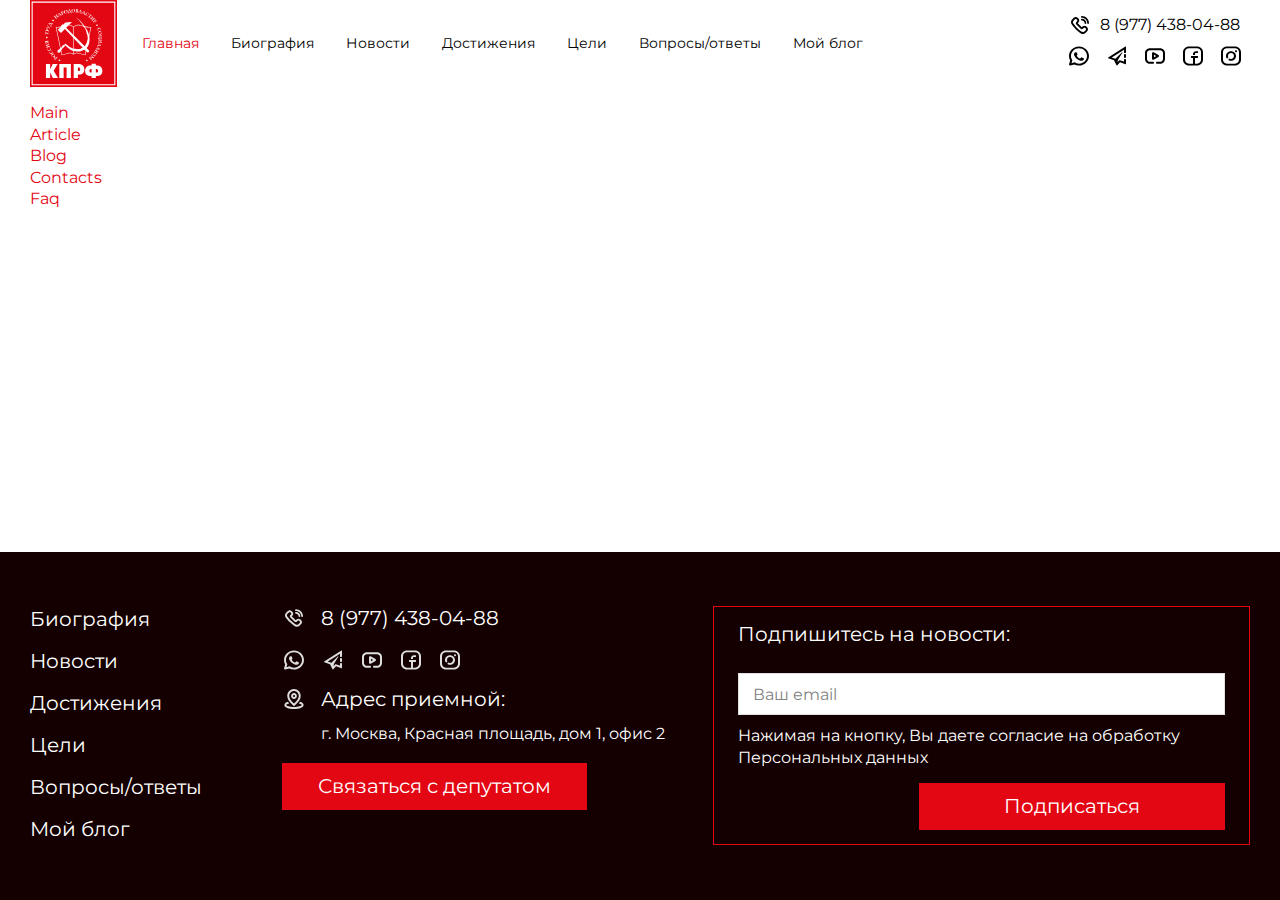
==== index.html @ e2752ecb "add" ====
<!DOCTYPE html>
<html lang="ru">

<head>
    <title>Главная</title>
    <meta http-equiv="X-UA-Compatible" content="IE=edge">
    <meta charset="utf-8" />
    <meta name="keywords" content="">
    <meta name="description" content="">
    <meta name="author" content="">
    <meta name="viewport" content="width=device-width, initial-scale=1.0">
    <link rel="preconnect" href="https://fonts.googleapis.com">
    <link rel="preconnect" href="https://fonts.gstatic.com" crossorigin>
    <link href="https://fonts.googleapis.com/css2?family=Montserrat:wght@300;400;500;600;700;800&display=swap" rel="stylesheet">
    <link rel="stylesheet" href="./css/reset.css" />
    <link rel="stylesheet" href="./css/jquery.fancybox.min.css" />
    <link rel="stylesheet" href="./css/slick.css" />
    <link rel="stylesheet" href="./css/style.min.css" />
</head>

<body>
    <!-- wrap -->
    <div class="wrap">


        <!-- header -->
        <header class="header">
            <div class="inner-wrap">
                <div class="main-menu-wrap menu-wrap js-popup-wrap">
                    <a href="" class="btn-action-ico ico-menu js-btn-toggle"></a>
                    <div class="menu-content-block js-popup-block">
                        <ul class="menu">
                            <li><a href="main.html" class="active">Главная</a></li>
                            <li><a href="">Биография</a></li>
                            <li><a href="">Новости</a></li>
                            <li><a href="">Достижения</a></li>
                            <li><a href="">Цели</a></li>
                            <li><a href="faq.html">Вопросы/ответы</a></li>
                            <li><a href="blog.html">Мой блог</a></li>
                        </ul>
                        <div class="contacts-wrap">
                            <div class="phone-wrap">
                                <a href="tel:89774380488" class="link-phone">8 (977) 438-04-88</a>
                            </div>
                            <div class="soc-wrap">
                                <a href="" class="btn-action-ico button-dark">
                                    <img src="./img/icons/soc-wa.svg" alt="">
                                </a>
                                <a href="" class="btn-action-ico button-dark">
                                    <img src="./img/icons/soc-tg.svg" alt="">
                                </a>
                                <a href="" class="btn-action-ico button-dark">
                                    <img src="./img/icons/soc-yt.svg" alt="">
                                </a>
                                <a href="" class="btn-action-ico button-dark">
                                    <img src="./img/icons/soc-fb.svg" alt="">
                                </a>
                                <a href="" class="btn-action-ico button-dark">
                                    <img src="./img/icons/soc-inst.svg" alt="">
                                </a>
                            </div>
                        </div>
                    </div>
                </div>
                <div class="logo-wrap">
                    <a href="" class="logo">
                        <img src="./img/main/logo.svg" alt="">
                    </a>
                </div>
                <div class="contacts-wrap">
                    <div class="phone-wrap">
                        <a href="tel:89774380488" class="link-phone">8 (977) 438-04-88</a>
                    </div>
                    <div class="soc-wrap">
                        <a href="" class="btn-action-ico button-dark">
                            <img src="./img/icons/soc-wa.svg" alt="">
                        </a>
                        <a href="" class="btn-action-ico button-dark">
                            <img src="./img/icons/soc-tg.svg" alt="">
                        </a>
                        <a href="" class="btn-action-ico button-dark">
                            <img src="./img/icons/soc-yt.svg" alt="">
                        </a>
                        <a href="" class="btn-action-ico button-dark">
                            <img src="./img/icons/soc-fb.svg" alt="">
                        </a>
                        <a href="" class="btn-action-ico button-dark">
                            <img src="./img/icons/soc-inst.svg" alt="">
                        </a>
                    </div>
                </div>
            </div>
        </header>
        <!-- /header -->


        <!-- page -->
        <div class="page">
            <ul class="ul-list">
                <li><a href="main.html">Main</a></li>
                <li><a href="article.html">Article</a></li>
                <li><a href="blog.html">Blog</a></li>
                <li><a href="contacts.html">Contacts</a></li>
                <li><a href="faq.html">Faq</a></li>
            </ul>
        </div>
        <!-- /page -->


        <!-- footer -->
        <footer class="footer">
            <div class="inner-wrap">
                <div class="menu-wrap">
                    <ul class="menu">
                        <li><a href="">Биография</a></li>
                        <li><a href="">Новости</a></li>
                        <li><a href="">Достижения</a></li>
                        <li><a href="">Цели</a></li>
                        <li><a href="">Вопросы/ответы</a></li>
                        <li><a href="">Мой блог</a></li>
                    </ul>
                </div>
                <div class="contacts-wrap">
                    <div class="cnt-wrap">
                        <div class="elm-ico">
                            <img src="./img/icons/phone.svg" alt="">
                        </div>
                        <a href="tel:89774380488" class="cnt-title title-main">8 (977) 438-04-88</a>
                    </div>
                    <div class="soc-wrap">
                        <a href="" class="btn-action-ico">
                            <img src="./img/icons/soc-wa.svg" alt="">
                        </a>
                        <a href="" class="btn-action-ico">
                            <img src="./img/icons/soc-tg.svg" alt="">
                        </a>
                        <a href="" class="btn-action-ico">
                            <img src="./img/icons/soc-yt.svg" alt="">
                        </a>
                        <a href="" class="btn-action-ico">
                            <img src="./img/icons/soc-fb.svg" alt="">
                        </a>
                        <a href="" class="btn-action-ico">
                            <img src="./img/icons/soc-inst.svg" alt="">
                        </a>
                    </div>
                    <div class="cnt-wrap">
                        <div class="elm-ico">
                            <img src="./img/icons/location.svg" alt="">
                        </div>
                        <div class="cnt-title">Адрес приемной:</div>
                        <p>г. Москва, Красная площадь, дом 1, офис 2</p>
                    </div>
                    <div class="cnt-action-wrap">
                        <a href="" class="btn button-small">Связаться с депутатом</a>
                    </div>
                </div>
                <div class="subscribe-wrap">
                    <form action="/" class="frm-main-subscribe">
                        <div class="sbs-title">Подпишитесь на новости:</div>
                        <div class="frm-row">
                            <input type="text" class="form-input" placeholder="Ваш email">
                        </div>
                        <div class="frm-info">Нажимая на кнопку, Вы даете согласие на обработку Персональных данных</div>
                        <div class="frm-row-submit">
                            <button type="submit" class="btn button-small">Подписаться</button>
                        </div>
                    </form>
                </div>
            </div>
        </footer>
        <!-- /footer -->

    </div>
    <!-- /wrap -->

    <script src="./js/jquery.min.js"></script>
    <script src="./js/slick.min.js"></script>
    <script src="./js/jquery.maskedinput.min.js"></script>
    <script src="./js/jquery.fancybox.min.js"></script>
    <script src="./js/scripts.js"></script>

</body>

</html>
---- css/style.min.css ----
:root{--clr-base:#000;--clr-att:#e30613;--min:360px;--max:1362px;font-size:10px}.elm-hidden{display:none}.f-dark{-webkit-filter:brightness(0) grayscale(1);filter:brightness(0) grayscale(1)}.f-gray{-webkit-filter:grayscale(1) invert(1) brightness(1.1);filter:grayscale(1) invert(1) brightness(1.1)}body{color:var(--clr-base,#000);background:#fff;line-height:1.35;font-size:14px}ol,p,ul{position:relative;margin-bottom:1.35em}ol img,p img,ul img{max-width:100%}ol:last-child,p:last-child,ul:last-child{margin-bottom:0!important}li{position:relative}ol{counter-reset:li;list-style:none}ol li{position:relative;padding-left:30px}ol li:before{content:counter(li);counter-increment:li;width:30px;position:absolute;top:0;left:0}a,a:hover{text-decoration:none;color:var(--clr-att,#e30613)}.link-main,a.link-main{text-decoration:none;border-bottom:1px solid}.link-main:hover,a.link-main:hover{border-bottom:none}.link-phone,a.link-phone{white-space:nowrap;display:inline-block;color:var(--clr-base);text-decoration:none;padding:0 0 0 32px;font-size:16px;line-height:24px}.link-phone:before,a.link-phone:before{content:"";width:24px;height:24px;position:absolute;top:0;left:0;background:url(../img/icons/phone.svg) 50% no-repeat;background-size:100% auto;-webkit-filter:brightness(0) grayscale(1);filter:brightness(0) grayscale(1);-webkit-transition:-webkit-filter .2s ease;transition:-webkit-filter .2s ease;transition:filter .2s ease;transition:filter .2s ease,-webkit-filter .2s ease}.link-phone:hover,a.link-phone:hover{color:var(--clr-att)}.link-phone:hover:before,a.link-phone:hover:before{-webkit-filter:none;filter:none}.h1-title,.h2-title,.h3-title,.h4-title,.h5-title,.h6-title,h1,h2,h3,h4,h5,h6{display:block;position:relative;margin:0 0 1em;font-weight:700}.h1-title:first-child,.h2-title:first-child,.h3-title:first-child,.h4-title:first-child,.h5-title:first-child,.h6-title:first-child,h1:first-child,h2:first-child,h3:first-child,h4:first-child,h5:first-child,h6:first-child{margin-top:0}.h1-title,h1{font-size:24px;line-height:1.15;text-transform:uppercase;margin-bottom:16px}.title-decor{padding-left:18px}.title-decor:before{content:"";display:block;width:3px;position:absolute;top:-1px;bottom:-1px;left:0;background:var(--clr-att)}.text-att{color:var(--clr-att)}.clearfix{display:block;width:100%;clear:both}.bq-text,blockquote{display:block;margin:15px -15px;padding:30px 35px 30px 75px;position:relative;background:#f9f9f9}.bq-text:before,blockquote:before{content:"";display:block;width:30px;height:50px;position:absolute;top:15px;left:30px;background:url(../img/icons/quote.svg) 50% no-repeat;background-size:100% auto}.bq-text:first-child,blockquote:first-child{margin-top:0}.bq-text:last-child,blockquote:last-child{margin-bottom:0}@media (min-width:768px){.h1-title,h1{font-size:30px}}@media (min-width:1024px){.h1-title,h1{font-size:38px}.h1-title.title-small,h1.title-small{text-transform:none;font-weight:600;font-size:34px}.bq-text,blockquote{margin:15px 0 30px;padding:30px 25px 30px 87px}.bq-text:before,blockquote:before{width:42px;height:60px}}@media (min-width:1200px){body{font-size:16px}.h1-title,h1{font-size:48px;font-weight:600}}body,html{margin:0;padding:0;height:100%}.inner-wrap,.page,body,html{width:100%;min-width:var(--min,360px)}.inner-wrap,.page{position:relative;clear:both;margin:0 auto;padding:0 15px;max-width:var(--max,1362px)}.inner-wrap .inner-wrap,.page .inner-wrap{min-width:0;padding-left:0;padding-right:0}.inner-wrap .cnt-section,.page .cnt-section{min-width:0}.page{-webkit-box-flex:1;-ms-flex:1 0 auto;flex:1 0 auto}.cnt-section,.footer,.header,.nav,.wrap{position:relative;clear:both;min-width:var(--min,360px);width:100%}.wrap{overflow:hidden;min-height:100vh;display:-webkit-box;display:-ms-flexbox;display:flex;-webkit-box-orient:vertical;-webkit-box-direction:normal;-ms-flex-direction:column;flex-direction:column}.footer,.header,.nav,.wrap>.cnt-section{-ms-flex-negative:0;flex-shrink:0}.footer,.header,.nav{line-height:1;text-align:left}.footer li,.footer p,.footer ul,.header li,.header p,.header ul,.nav li,.nav p,.nav ul{margin:0;padding:0}.footer li:before,.footer p:before,.footer ul:before,.header li:before,.header p:before,.header ul:before,.nav li:before,.nav p:before,.nav ul:before{display:none}.footer a,.header a,.nav a{text-decoration:none;position:relative;-webkit-transition:all .2s ease;transition:all .2s ease}.footer{background:#140000;color:#fff;line-height:1.35;font-size:16px}.footer .inner-wrap{padding-top:31px;padding-bottom:36px}.footer .menu-wrap{margin-bottom:26px}.footer .menu{-webkit-columns:2;-moz-columns:2;column-count:2;-webkit-column-gap:0;-moz-column-gap:0;column-gap:0;margin:0 0 0 -10px}.footer .menu li{page-break-inside:avoid;-webkit-column-break-inside:avoid;-moz-column-break-inside:avoid;break-inside:avoid-column}.footer .menu a{display:block;padding:5px 10px}.footer .cnt-wrap{display:block;position:relative;margin-bottom:18px;padding-left:39px}.footer .cnt-wrap:last-child{margin-bottom:0}.footer .cnt-wrap .elm-ico{width:24px;height:24px;-webkit-filter:grayscale(1) invert(1) brightness(1.1);filter:grayscale(1) invert(1) brightness(1.1);position:absolute;top:0;left:0}.footer .soc-wrap{display:-webkit-box;display:-ms-flexbox;display:flex;-ms-flex-wrap:wrap;flex-wrap:wrap;margin:0 -15px 0 0}.footer .soc-wrap .btn-action-ico{margin:0 15px 15px 0;width:24px;height:24px}.footer .soc-wrap .btn-action-ico:before,.footer .soc-wrap .btn-action-ico img,.footer .soc-wrap .btn-action-ico svg{-webkit-filter:grayscale(1) invert(1) brightness(1.1);filter:grayscale(1) invert(1) brightness(1.1)}.footer .soc-wrap .btn-action-ico:hover:before,.footer .soc-wrap .btn-action-ico:hover img,.footer .soc-wrap .btn-action-ico:hover svg{-webkit-filter:none;filter:none}.footer .cnt-action-wrap{padding:0 10px;margin-bottom:30px}.footer .cnt-action-wrap .btn{width:100%}.footer .cnt-title{display:block;font-size:16px;line-height:24px;margin:0 0 9px}.footer .cnt-title.title-main{font-size:20px}.footer .cnt-title:last-child{margin:0}.footer a:not(.btn){color:#fff}.footer a:not(.btn):hover{color:var(--clr-att)}.header{padding:10px 0;z-index:99;margin-bottom:15px}.header .inner-wrap{display:-webkit-box;display:-ms-flexbox;display:flex;-webkit-box-align:center;-ms-flex-align:center;align-items:center}.header .logo-wrap{width:87px;-ms-flex-negative:0;flex-shrink:0;-webkit-box-ordinal-group:2;-ms-flex-order:1;order:1}.header .contacts-wrap{display:-webkit-box;display:-ms-flexbox;display:flex;-webkit-box-align:center;-ms-flex-align:center;align-items:center;-ms-flex-wrap:wrap;flex-wrap:wrap;-webkit-box-pack:end;-ms-flex-pack:end;justify-content:flex-end;-webkit-box-flex:1;-ms-flex:1;flex:1;max-width:calc(100% - 87px);-webkit-box-ordinal-group:4;-ms-flex-order:3;order:3}.header .menu-wrap{-webkit-box-ordinal-group:3;-ms-flex-order:2;order:2}.header .phone-wrap{margin-left:30px;padding:4px 13px 4px 0}.header .soc-wrap{display:-webkit-box;display:-ms-flexbox;display:flex;padding:4px 0;-ms-flex-wrap:wrap;flex-wrap:wrap;-webkit-box-pack:end;-ms-flex-pack:end;justify-content:flex-end}.header .soc-wrap .btn-action-ico{width:38px;height:38px}.main-menu-wrap .btn-action-ico.ico-menu,.main-menu-wrap .contacts-wrap{display:none}.main-menu-wrap .menu a{color:var(--clr-base);display:block;position:relative}.main-menu-wrap .menu a.active,.main-menu-wrap .menu a:hover{color:var(--clr-att)}.logo{display:block;position:relative;overflow:hidden;line-height:1;width:100%;letter-spacing:normal;font-weight:400}.logo,.logo:hover{text-decoration:none}.logo img{display:block;width:100%}@media (max-width:1023px){.header .inner-wrap{padding-left:59px;padding-right:7px}.header .menu-wrap{position:absolute;top:0;bottom:0;left:0;width:0}.main-menu-wrap .btn-action-ico.ico-menu{position:absolute;display:block;top:50%;left:27px;margin-top:-20px;margin-left:-20px;z-index:10}.main-menu-wrap .menu-content-block{display:none;position:absolute;top:100%;left:0;width:240px;background:#fff;z-index:20;overflow:hidden;padding:22px 0;-webkit-box-shadow:0 0 10px rgba(0,0,0,.3);box-shadow:0 0 10px rgba(0,0,0,.3);margin-top:10px}.main-menu-wrap .menu{font-size:14px;line-height:1.35}.main-menu-wrap .menu a{padding:8px 15px 7px 30px}.main-menu-wrap .contacts-wrap{display:block;padding:18px 10px 4px 30px;width:100%;margin:0;max-width:inherit}.main-menu-wrap .phone-wrap,.main-menu-wrap .soc-wrap{padding-left:0;padding-right:0;margin:0;width:100%;-webkit-box-pack:start;-ms-flex-pack:start;justify-content:flex-start}}@media (min-width:640px){.footer .menu{-webkit-columns:3;-moz-columns:3;column-count:3}}@media (min-width:1024px){.inner-wrap,.page{padding-left:30px;padding-right:30px}.page{margin-bottom:20px}.footer .inner-wrap{padding-top:54px;padding-bottom:50px;display:-webkit-box;display:-ms-flexbox;display:flex}.footer .menu-wrap{width:20%;padding-left:23px;padding-right:20px;font-size:20px;line-height:26px}.footer .contacts-wrap,.footer .menu-wrap{-ms-flex-negative:0;flex-shrink:0;margin:0}.footer .contacts-wrap{width:36%;padding:0 20px 0 8px}.footer .subscribe-wrap{-webkit-box-flex:1;-ms-flex:1;flex:1}.footer .cnt-action-wrap{margin:0;padding:0}.footer .cnt-action-wrap .btn{width:auto}.footer .cnt-title{font-size:20px;margin-bottom:12px}.footer .menu{-webkit-columns:1;-moz-columns:1;column-count:1;margin:-8px 0 0}.footer .menu a{padding:8px 0}.header{padding:0}.header .menu-wrap{-webkit-box-flex:1;-ms-flex:1;flex:1;padding:0 50px 0 25px}.header .phone-wrap{margin:0 10px 0 0;padding:0}.header .soc-wrap{margin:0;padding:0}.main-menu-wrap{position:relative;overflow:hidden}.main-menu-wrap .menu{display:-webkit-box;display:-ms-flexbox;display:flex;margin:0 -16px;font-size:14px;line-height:1.35;-ms-flex-wrap:wrap;flex-wrap:wrap;-webkit-box-align:center;-ms-flex-align:center;align-items:center}.main-menu-wrap .menu a{padding:2px 16px;white-space:nowrap}.main-menu-wrap .contacts-wrap{display:none!important}}@media (min-width:1024px) and (max-width:1299px){.header .contacts-wrap{display:block;-webkit-box-flex:inherit;-ms-flex:inherit;flex:inherit;-ms-flex-negative:0;flex-shrink:0}.header .phone-wrap{text-align:right}.header .soc-wrap{-webkit-box-pack:end;-ms-flex-pack:end;justify-content:flex-end}.footer .menu-wrap{padding-left:0}}@media (min-width:1300px){.header .contacts-wrap{display:-webkit-box;display:-ms-flexbox;display:flex;margin:0;padding:0;-webkit-box-align:center;-ms-flex-align:center;align-items:center;-ms-flex-wrap:nowrap;flex-wrap:nowrap;-webkit-box-flex:inherit;-ms-flex:inherit;flex:inherit;-ms-flex-negative:0;flex-shrink:0;width:auto;max-width:inherit}.header .phone-wrap{margin-right:22px}}.item-more{display:block;position:relative;overflow:hidden;background:hsla(0,0%,97.6%,.65);height:246px;-webkit-transition:background .2s ease;transition:background .2s ease}.item-more:hover{background:hsla(0,0%,97.6%,.55)}.item-more:after{content:"";display:block;position:absolute;top:0;bottom:0;left:0;right:0;background:url(../img/icons/arrow.svg) 50% no-repeat;background-size:51px auto;z-index:2}.item-target-small{display:block;position:relative;overflow:hidden;height:246px;background:#000}.item-target-small,.item-target-small:hover{color:var(--clr-base)}.item-target-small:hover .target-photo{-webkit-transform:scale(1.05);transform:scale(1.05)}.item-target-small:hover:after{background:hsla(0,0%,97.6%,.55)}.item-target-small .target-photo{-webkit-transition:-webkit-transform 1s ease;transition:-webkit-transform 1s ease;transition:transform 1s ease;transition:transform 1s ease,-webkit-transform 1s ease}.item-target-small .target-photo:not(.img-bg-cover){display:block;position:absolute;top:0;left:0;width:100%}.item-target-small .btn{padding:0;width:56px;height:44px;position:absolute;bottom:24px;right:22px;z-index:4}.item-target-small:after{content:"";background:hsla(0,0%,100%,.85);z-index:2;-webkit-transition:all .2s ease;transition:all .2s ease}.item-target-small .tg-info-wrap,.item-target-small:after{display:block;position:absolute;top:0;bottom:0;left:0;right:0}.item-target-small .tg-info-wrap{z-index:3;padding:24px 22px}.item-target{display:-webkit-box;display:-ms-flexbox;display:flex;-webkit-box-orient:vertical;-webkit-box-direction:normal;-ms-flex-direction:column;flex-direction:column;min-height:100%;background:#fff;position:relative;font-size:14px}.item-target,.item-target:hover{color:var(--clr-base)}.item-target:hover .elm-photo img{-webkit-transform:scale(1.05);transform:scale(1.05)}.item-target .tg-info-wrap{display:block;width:100%;-webkit-box-flex:1;-ms-flex:1;flex:1;padding:15px 16px;text-align:justify}.item-target .tg-action-wrap{width:100%;-ms-flex-negative:0;flex-shrink:0;text-align:right;padding:0 16px 24px}.item-target .tg-photo-wrap{width:100%;-ms-flex-negative:0;flex-shrink:0;display:block}.item-target .elm-photo img{-webkit-transition:-webkit-transform 1s ease;transition:-webkit-transform 1s ease;transition:transform 1s ease;transition:transform 1s ease,-webkit-transform 1s ease}.item-target .elm-photo:before{padding-top:52%}.item-target .btn.button-border{padding:0 35px;height:40px;min-width:0;font-size:14px}.item-target .btn.button-border .button-ico{width:16px;height:16px}.item-biography{text-align:justify}.item-biography .b-year{display:-webkit-box;display:-ms-flexbox;display:flex;width:120px;height:96px;margin-bottom:10px;padding:10px;-webkit-box-pack:center;-ms-flex-pack:center;justify-content:center;-webkit-box-align:center;-ms-flex-align:center;align-items:center;background:#f9f9f9;font-size:23px;line-height:1.15;font-weight:600;text-align:center;color:var(--clr-att)}.item-biography .b-title{font-size:16px;line-height:1.35;font-weight:700;margin:0 0 10px;color:var(--clr-base)}.item-biography .b-title:last-child{margin-bottom:0}.item-biography .b-title-wrap{color:#828282;margin-bottom:10px;text-align:left}.item-biography .b-title-wrap:last-child{margin-bottom:0}.item-step{position:relative;padding:0 0 0 58px;display:-webkit-box;display:-ms-flexbox;display:flex;-webkit-box-align:center;-ms-flex-align:center;align-items:center;min-height:33px}.item-step .step-title{display:block;font-weight:400;font-size:1em;position:relative}.item-step .step-title:before{content:"";display:block;width:3px;background:var(--clr-att);position:absolute;top:-1px;bottom:-1px;left:-18px}.item-step .step-number{display:block;width:43px;font-size:24px;line-height:28px;font-weight:700;color:var(--clr-att);position:absolute;top:16px;left:0;margin-top:-14px}.item-photo,.item-video{display:block;position:relative;overflow:hidden;width:auto;height:200px}.item-photo:hover img,.item-video:hover img{-webkit-transform:scale(1.05);transform:scale(1.05)}.item-photo img,.item-video img{display:block;width:auto;height:100%;max-width:inherit;-webkit-transition:-webkit-transform 1s ease;transition:-webkit-transform 1s ease;transition:transform 1s ease;transition:transform 1s ease,-webkit-transform 1s ease}.item-video:after{content:"";display:block;z-index:2;background:rgba(31,31,31,.85)}.item-video .ico-play,.item-video:after{position:absolute;top:0;bottom:0;left:0;right:0}.item-video .ico-play{z-index:3;margin:auto}.item-comment{display:block;position:relative}.item-comment .cm-user-wrap{display:-webkit-box;display:-ms-flexbox;display:flex;min-height:42px;-webkit-box-align:center;-ms-flex-align:center;align-items:center;padding:0 0 0 52px;margin-bottom:15px;position:relative}.item-comment .cm-user-text{display:block}.item-comment .user-photo{width:42px;height:42px;border-radius:50%;position:absolute;top:0;left:0;overflow:hidden;background:#f9f9f9 url(../img/icons/user.svg) 50% no-repeat;background-size:100% auto}.item-comment .user-photo img{display:block;position:absolute;top:0;left:0;width:100%;z-index:2}.item-comment .user-name{font-size:20px}.item-question{padding:0 50px 0 0;text-align:justify;position:relative;overflow:hidden}.item-question .question-content-block{display:none;padding:29px 15px;background:#f9f9f9;-webkit-animation:none;animation:none}.item-question .btn-question{display:block;line-height:0;color:var(--clr-base);background:#f9f9f9;position:static}.item-question .btn-question:hover{background:#f4f4f4}.item-question .btn-question.active .button-title{display:none}.item-question .btn-question.active .button-action{background:var(--clr-att)}.item-question .btn-question.active .button-action:after,.item-question .btn-question.active .button-action:before{content:"";display:block;position:absolute;top:50%;left:50%;width:16px;height:2px;border-radius:1px;background:#fff;margin:-1px 0 0 -8px;-webkit-transform:rotate(45deg);transform:rotate(45deg);-webkit-filter:none;filter:none}.item-question .btn-question.active .button-action:before{-webkit-transform:rotate(-45deg);transform:rotate(-45deg)}.item-question .btn-question.active .button-action:hover{background:#f41724}.item-question .button-title{display:block;position:relative;overflow:hidden;font-size:16px;padding:29px 15px;-webkit-animation:none;animation:none;line-height:1.35}.item-question .button-action{display:block;width:50px;position:absolute;top:0;right:0;bottom:0;z-index:2;background:#dfdfdf;-webkit-transition:all .2s ease;transition:all .2s ease}.item-question .button-action:hover{background:var(--clr-att)}.item-question .button-action:hover:before{-webkit-filter:brightness(0) invert(1);filter:brightness(0) invert(1)}.item-question .button-action:before{content:"";display:block;width:24px;height:24px;position:absolute;top:50%;left:50%;margin:-12px 0 0 -12px;background:url(../img/icons/arrow.svg) 50% no-repeat;background-size:100% auto;-webkit-transition:-webkit-filter .2s ease;transition:-webkit-filter .2s ease;transition:filter .2s ease;transition:filter .2s ease,-webkit-filter .2s ease}.item-article{display:-webkit-box;display:-ms-flexbox;display:flex;-webkit-box-orient:vertical;-webkit-box-direction:normal;-ms-flex-direction:column;flex-direction:column;color:var(--clr-base);position:relative;min-height:100%;font-size:14px;-webkit-transition:all .2s ease;transition:all .2s ease}.item-article:hover .elm-photo img{-webkit-transform:scale(1.05);transform:scale(1.05)}.item-article .art-photo-wrap{line-height:1;position:relative;background:#000;-ms-flex-negative:0;flex-shrink:0;display:block}.item-article .art-total-wrap{display:-webkit-inline-box;display:-ms-inline-flexbox;display:inline-flex;position:absolute;top:100%;margin-top:-30px;left:14px;z-index:2;background:#fff;border-radius:8px 8px 0 0;padding:10px 15px}.item-article .art-info-wrap{display:block;-webkit-box-flex:1;-ms-flex:1;flex:1;padding:30px 15px 36px;width:100%;text-align:justify}.item-article .art-action-wrap{width:100%;-ms-flex-negative:0;flex-shrink:0;padding:0 15px 34px}.item-article .art-date{display:block;margin-bottom:10px;color:#bdbdbd}.item-article .elm-info{display:block;-ms-flex-negative:0;flex-shrink:0;margin:0 20px 0 0}.item-article .elm-info:last-child{margin:0}.item-article .elm-photo{max-height:370px}.item-article .elm-photo:before{padding-top:61.8%}.item-article .elm-photo img{-webkit-transition:-webkit-transform 1s ease;transition:-webkit-transform 1s ease;transition:transform 1s ease;transition:transform 1s ease,-webkit-transform 1s ease}.item-article p{margin-bottom:10px}.elm-info{display:block;position:relative;font-size:14px;line-height:24px;white-space:nowrap;-ms-flex-negative:0;flex-shrink:0;padding:0 0 0 34px}.elm-info,.elm-info:hover{color:var(--clr-base)}.elm-info:before{content:"";display:block;width:24px;height:24px;position:absolute;top:0;left:0;background:url(../img/icons/photo.svg) 50% no-repeat;background-size:100% auto;-webkit-filter:grayscale(1) invert(1) brightness(.9);filter:grayscale(1) invert(1) brightness(.9)}.elm-info .info-count{display:inline;color:#bdbdbd}.elm-info.info-video:before{background-image:url(../img/icons/video.svg)}.elm-photo{display:block;position:relative;overflow:hidden;text-decoration:none;line-height:1}.elm-photo:before{content:"";display:none;padding-top:100%}.elm-photo img{display:block;position:relative;width:100%}.elm-photo.photo-cover:before{display:block}.elm-photo.photo-cover img{position:absolute;top:0;left:0;width:100%}.elm-photo.photo-contain img{height:auto}.elm-photo.photo-center img,.elm-photo.photo-contain img{position:absolute;top:0;left:0;bottom:0;right:0;margin:auto;max-width:100%;max-height:100%;width:auto}.elm-photo.photo-center:before,.elm-photo.photo-center img{display:block}@supports ((-o-object-fit:cover) or (object-fit:cover)){.elm-photo.photo-cover img{height:100%;-o-object-fit:cover;object-fit:cover}}@supports ((-o-object-fit:contain) or (object-fit:contain)){.elm-photo.photo-contain img{height:100%;-o-object-fit:contain;object-fit:contain;max-width:inherit;max-height:inherit;right:auto;bottom:auto}}.button-ico,.elm-ico,.frm-ico,.menu-ico{display:block;position:relative;overflow:hidden;width:40px;height:40px}.button-ico .i,.button-ico [class*=icon-],.button-ico img,.button-ico svg,.elm-ico .i,.elm-ico [class*=icon-],.elm-ico img,.elm-ico svg,.frm-ico .i,.frm-ico [class*=icon-],.frm-ico img,.frm-ico svg,.menu-ico .i,.menu-ico [class*=icon-],.menu-ico img,.menu-ico svg{display:block;position:absolute;top:0;bottom:0;left:0;right:0;margin:auto;max-width:100%;max-height:100%}.elm-overlay{display:none;-webkit-animation:fadein .2s ease;animation:fadein .2s ease;background:rgba(0,0,0,.8);position:fixed;top:0;bottom:0;left:0;right:0;z-index:120}.elm-overlay.active{display:block}@media (min-width:768px){.item-biography{display:-webkit-box;display:-ms-flexbox;display:flex;-webkit-box-align:center;-ms-flex-align:center;align-items:center}.item-biography .b-year{margin:0;-ms-flex-negative:0;flex-shrink:0;width:240px;height:240px;font-size:40px}.item-biography .b-info-wrap{display:block;-webkit-box-flex:1;-ms-flex:1;flex:1;padding:0 0 0 24px}}@media (min-width:1024px){.item-target{min-height:516px;height:auto}.item-target .tg-info-wrap{font-size:20px;padding:30px 32px}.item-target .tg-action-wrap{padding:0 30px 30px}.item-target .tg-action-wrap .btn{height:47px;font-size:20px;padding:0 35px}.item-target .tg-action-wrap .btn .button-ico{width:24px}.item-target .elm-photo{max-height:328px}.item-step{min-height:27px;text-align:left}.item-step .step-number{width:33px;text-align:center;top:13px}.item-photo,.item-video{height:290px}.item-comment{padding-left:24px}.item-question{padding-right:64px;text-align:left}.item-question .button-title,.item-question .question-content-block{padding:29px 69px 29px 27px}.item-article{border:1px solid #dfdfdf}.item-article.art-small{border:none}.item-article.art-small .elm-photo{min-height:280px}.item-article.art-small .art-info-wrap{padding:30px 15px 15px}.item-article.art-small .art-action-wrap{padding:0 15px 30px}.item-article:hover{border-color:var(--clr-att)}.item-article .art-info-wrap{padding:23px 23px 15px;text-align:left}.item-article .art-action-wrap{padding:0 23px 30px}}@media (min-width:1200px){.item-target-small{font-size:20px}.item-biography .b-year{width:306px;height:246px;font-size:60px;font-weight:600}.item-biography .b-title{font-size:24px}.item-biography .b-title-wrap{font-size:16px}.item-step{font-size:20px}.item-photo,.item-video{height:356px}.item-question{padding-right:115px}.item-question .button-action{width:91px}.item-question .button-title{font-size:20px}}.target-box{margin:0;padding-top:30px}.target-box.target-bg{padding-top:0}.target-box .wrap-second{display:none}.target-box .item-wrap{z-index:2}.target-box .items-outer-wrap{margin:0 -15px;padding:0 15px 42px;background:url(../img/d-bg.jpg) 50% no-repeat;background-size:auto 100%}.target-box .items-inner-wrap{display:-webkit-box;display:-ms-flexbox;display:flex;-ms-flex-wrap:wrap;flex-wrap:wrap;margin:0 -12px;-ms-flex-negative:0;flex-shrink:0}.target-box .item-inner-wrap{width:50%;padding:0 12px;margin-bottom:24px}.biography-box{text-align:justify;position:relative;z-index:2}.biography-box,.biography-box .text-outer-wrap{margin-bottom:30px}.biography-box .more-wrap{text-align:right}.biography-box .more-wrap .btn{height:40px;min-width:180px}.biography-box .text-lead{font-size:16px;margin-bottom:20px}.me-box{text-align:justify;margin-bottom:20px}.me-box .photo-outer-wrap{display:block;margin-bottom:28px;margin-left:-15px;margin-right:-15px}.me-box .photo-outer-wrap img{display:block;width:100%}.me-box .photo-outer-wrap .img-main{display:none}.me-box .actions-box{padding-top:8px}.quote-box{margin-bottom:-15px;position:relative;z-index:2}.quote-box .pic-outer-wrap{padding:0 35px}.quote-box .pic-outer-wrap img{display:block;width:100%}.quote-box .text-outer-wrap{display:block;margin-top:15px}.quote-box .text-wrap{display:block;font-size:30px;line-height:1.15;font-weight:400;margin:0;padding-left:25px;position:relative}.quote-box .text-wrap:first-child:before{content:"";display:block;width:24px;height:40px;position:absolute;top:0;left:-5px;background:url(../img/icons/quote.svg) top no-repeat;background-size:100% auto}.quote-box .text-wrap+.text-wrap{padding-left:3.9em;margin-top:-.4em}.quote-box .text-wrap+.text-wrap+.text-wrap{padding-left:6.5em;font-weight:700}.about-box{display:-webkit-box;display:-ms-flexbox;display:flex;-webkit-box-orient:vertical;-webkit-box-direction:normal;-ms-flex-direction:column;flex-direction:column;margin-top:-65px;margin-bottom:15px;position:relative;z-index:3}.about-box .pic-outer-wrap{-webkit-box-ordinal-group:2;-ms-flex-order:1;order:1;display:block;position:relative;width:100%}.about-box .pic-outer-wrap img{width:310%;position:relative;left:50%;-webkit-transform:translateX(-65%);transform:translateX(-65%)}.about-box .text-outer-wrap{-webkit-box-ordinal-group:3;-ms-flex-order:2;order:2;display:block;position:relative;z-index:2;font-size:20px;color:#828282;margin-top:-80px}.about-box .about-title{display:block;font-size:24px;line-height:1.1;font-weight:400;margin:0 0 5px;color:var(--clr-base)}.about-box .about-title .text-att{font-size:1.41666667em;display:block;margin-bottom:5px;font-weight:600}.history-box{padding-top:20px;margin-bottom:15px}.history-box .pic-outer-wrap{display:block;position:relative;line-height:1;margin:12px 0 0}.history-box .pic-outer-wrap img{display:block;width:100%}.history-box .text-wrap{text-align:justify}.history-box .text-att{font-size:16px;font-weight:700}.history-box p .text-att{display:inline;font-weight:400;font-size:1em;padding:0}.steps-box{margin-bottom:10px}.steps-box .item-wrap{padding-bottom:12px;margin-bottom:0;width:100%;page-break-inside:avoid;-webkit-column-break-inside:avoid;-moz-column-break-inside:avoid;break-inside:avoid-column}.steps-box .items-wrap{display:block}.media-slider-box{margin-bottom:30px;position:relative;z-index:2}.media-slider-box .slider-wrap{position:relative;margin:0 -8px}.media-slider-box .sl-wrap{padding:0 8px}.media-slider-box .slick-list{overflow:visible}.actions-box{padding-bottom:15px}.actions-box .action-wrap{width:100%;margin-bottom:10px}.actions-box .action-wrap:last-child{margin:0}.actions-box .btn{width:100%}.arrow-box,.news-box{margin-bottom:15px}.arrow-box{display:block;position:relative;line-height:1}.arrow-box .btn{width:100%;height:66px}.arrow-box .btn .button-ico{width:51px;height:51px}.arrow-box .btn .button-ico img{width:100%}.bg-box{padding:34px 0 26px;position:relative;background:#f9f9f9;margin-bottom:30px}.bg-box+.bg-box{margin-top:-30px}.bg-box:last-child,.bg-box>:last-child{margin-bottom:0}.bg-box:after,.bg-box:before{content:"";display:block;width:9999px;position:absolute;top:0;bottom:0;left:100%;background:#f9f9f9}.bg-box:before{left:auto;right:100%}.bg-box .item-article{background:#fff}.comments-box{margin-bottom:35px}.comments-box .item-wrap{margin-bottom:15px}.comments-box .item-wrap:last-child{margin-bottom:0}.title-actions-box{margin-bottom:15px}.title-actions-box.actions-arrow .action-wrap{display:none}.title-actions-box .action-wrap{text-align:center}.article-box{margin-bottom:35px;position:relative}.article-media-wrap{margin:15px 0}.article-media-wrap:first-child{margin-top:0}.article-media-wrap:last-child{margin-bottom:0}.article-media-wrap .article-photo{margin:15px auto;display:block;position:relative;max-width:400px;width:100%}.article-media-wrap .article-photo:first-child{margin-top:0}.article-media-wrap .article-photo:last-child{margin-bottom:0}.article-media-wrap .article-photo img{display:block;width:100%}.article-footer-wrap{margin:0 -15px;background:#f9f9f9;padding:15px 30px 8px;overflow:hidden;display:block}.article-footer-wrap .footer-title{display:block;font-size:20px;font-weight:400;margin:0 0 5px}.article-footer-wrap .footer-soc{display:-webkit-box;display:-ms-flexbox;display:flex;-ms-flex-wrap:wrap;flex-wrap:wrap;margin:0 0 0 -8px}.contacts-box .form-box{margin:0}.contacts-box .contacts-outer-wrap,.contacts-box .form-outer-wrap{margin-bottom:30px}.contacts-box .contacts-wrap{margin-bottom:15px}.contacts-box .cnt-wrap{display:block;position:relative;margin-bottom:18px;padding-left:39px;font-size:16px;line-height:1.35}.contacts-box .cnt-wrap:last-child{margin-bottom:0}.contacts-box .cnt-wrap .elm-ico{width:24px;height:24px;-webkit-filter:grayscale(1) invert(1) brightness(1.1);filter:grayscale(1) invert(1) brightness(1.1);position:absolute;top:0;left:0}.contacts-box .soc-wrap{display:-webkit-box;display:-ms-flexbox;display:flex;-ms-flex-wrap:wrap;flex-wrap:wrap;margin:0 -15px 0 0}.contacts-box .soc-wrap .btn-action-ico{margin:0 15px 15px 0;width:24px;height:24px}.contacts-box .soc-wrap .btn-action-ico:before,.contacts-box .soc-wrap .btn-action-ico img,.contacts-box .soc-wrap .btn-action-ico svg{-webkit-filter:grayscale(1) invert(1) brightness(1.1);filter:grayscale(1) invert(1) brightness(1.1)}.contacts-box .soc-wrap .btn-action-ico:hover:before,.contacts-box .soc-wrap .btn-action-ico:hover img,.contacts-box .soc-wrap .btn-action-ico:hover svg{-webkit-filter:none;filter:none}.contacts-box .map-wrap{height:250px;position:relative;overflow:hidden;background:#f7f7f7}.contacts-box .map-wrap>ymaps{width:100%;height:100%}.contacts-box .cnt-title{display:block;font-size:20px;line-height:24px;margin:0 0 15px;color:var(--clr-base)}.contacts-box .cnt-title:last-child{margin:0}.contacts-box a.cnt-title:hover{color:var(--clr-att)}.form-box{margin-bottom:30px;margin-left:auto;margin-right:auto;border:1px solid var(--clr-att);padding:24px}.form-box .frm-title-wrap{margin-bottom:15px;text-align:center}.form-box .frm-title{font-size:16px;font-weight:700;text-align:center;margin-bottom:10px}.form-box .frm-row{margin:0 -5px}.form-box .frm-field{margin-bottom:10px;padding:0 5px}.form-box .frm-info{text-align:center;font-size:12px}.form-box .frm-info a{color:var(--clr-base)}.form-box .frm-info a:hover{color:var(--clr-att)}.form-box .frm-row-submit{padding:5px 0 0;margin:0}.form-box .frm-row-submit .btn{width:100%}.nav-box{margin-bottom:30px;max-width:342px;margin-left:auto;margin-right:auto;display:-webkit-box;display:-ms-flexbox;display:flex;-webkit-box-align:center;-ms-flex-align:center;align-items:center;font-size:14px}.nav-box .nav-link-wrap{-webkit-box-flex:1;-ms-flex:1;flex:1;padding:0 10px;text-align:center}.nav-box .nav-link-wrap a{color:var(--clr-base)}.articles-box,.questions-box{margin-bottom:15px}.breadcrumbs-box{margin-bottom:16px;font-size:14px}.breadcrumbs-box ol{margin:0 -30px 0 0;display:-webkit-box;display:-ms-flexbox;display:flex;-ms-flex-wrap:wrap;flex-wrap:wrap}.breadcrumbs-box li{margin:0 30px 0 0}.breadcrumbs-box li:last-child{color:var(--clr-att)}.breadcrumbs-box li:last-child:after{display:none}.breadcrumbs-box li:last-child a{color:var(--clr-att)}.breadcrumbs-box li:before{display:none}.breadcrumbs-box li:after{content:"";display:block;width:10px;height:10px;border-radius:50%;background:var(--clr-att);position:absolute;top:.67em;left:100%;margin-left:10px;margin-top:-5px}.breadcrumbs-box a{color:var(--clr-base)}.breadcrumbs-box a:hover{color:var(--clr-att)}.title-box{font-size:16px}.title-box,.title-box .h1-title{margin-bottom:16px}.title-box .h1-title:last-child{margin-bottom:0}@media (max-width:1023px){.article-media-wrap{display:-webkit-box;display:-ms-flexbox;display:flex;-webkit-box-orient:vertical;-webkit-box-direction:normal;-ms-flex-direction:column;flex-direction:column}.article-media-wrap .f-right{-webkit-box-ordinal-group:3;-ms-flex-order:2;order:2;margin-top:15px;margin-bottom:0}.article-media-wrap .f-right:first-child{margin-top:15px}.article-media-wrap .f-right~.article-text{-webkit-box-ordinal-group:2;-ms-flex-order:1;order:1}}@media (max-width:639px){.articles-box.oneline .item-wrap:not(:first-child),.news-box.oneline .item-wrap:not(:first-child){display:none}}@media (min-width:640px){.articles-box .item-wrap,.news-box .item-wrap{width:50%}}@media (min-width:768px){.me-box{display:-webkit-box;display:-ms-flexbox;display:flex;-webkit-box-align:center;-ms-flex-align:center;align-items:center}.me-box .photo-outer-wrap{margin:0;width:40%;-ms-flex-negative:0;flex-shrink:0}.me-box .photo-outer-wrap .img-mobile{display:none}.me-box .photo-outer-wrap .img-main{display:block}.me-box .text-outer-wrap{width:60%;-ms-flex-negative:0;flex-shrink:0;margin:0;padding:0 0 0 26px}.me-box .text-wrap{padding-left:20px}.me-box .actions-box{-webkit-box-align:start;-ms-flex-align:start;align-items:flex-start}.me-box .actions-box .action-wrap{margin-bottom:10px;-webkit-box-flex:1;-ms-flex:1;flex:1}.me-box .actions-box .action-wrap:last-child{margin-bottom:0}.me-box .actions-box .action-wrap .btn{width:100%;min-width:0;padding:0 30px}.quote-box{margin-bottom:55px;display:-webkit-box;display:-ms-flexbox;display:flex;-webkit-box-align:center;-ms-flex-align:center;align-items:center}.quote-box .pic-outer-wrap{-webkit-box-ordinal-group:2;-ms-flex-order:1;order:1;width:40.5%;margin:0;padding:0;-ms-flex-negative:0;flex-shrink:0}.quote-box .pic-outer-wrap img{display:block;width:100%}.quote-box .text-outer-wrap{width:59.5%;-ms-flex-negative:0;flex-shrink:0;padding:0 0 0 1.29032258em;font-size:37px;-webkit-box-ordinal-group:3;-ms-flex-order:2;order:2}.quote-box .text-wrap{font-size:1em;line-height:1;font-weight:500}.quote-box .text-wrap:first-child{padding-left:.96774194em}.quote-box .text-wrap:first-child:before{width:.74193548em;height:100px;top:-.1em;left:.1em}.quote-box .text-wrap+.text-wrap{margin-top:-.3em;padding-left:3.83870968em}.quote-box .text-wrap+.text-wrap+.text-wrap{padding-left:6.25806452em}.about-box{position:relative;margin-bottom:-30px}.about-box .text-outer-wrap{position:absolute;top:20%;left:0;z-index:2;margin:0;width:22em;font-size:18px}.about-box .pic-outer-wrap img{width:1980px}.history-box{display:-webkit-box;display:-ms-flexbox;display:flex;position:relative;margin-bottom:35px;z-index:2}.history-box .text-outer-wrap{width:60%;-ms-flex-negative:0;flex-shrink:0;margin:0;padding:0 32px 0 0}.history-box .pic-outer-wrap{margin:0;-webkit-box-flex:1;-ms-flex:1;flex:1}.history-box .pic-outer-wrap img{display:block;position:absolute;top:0;bottom:0;left:0;width:auto;max-width:inherit;height:100%}.history-box .text-att{font-size:20px;font-weight:600;padding-top:15px}.history-box p .text-att{font-weight:700}.steps-box .items-wrap{-webkit-columns:2;-moz-columns:2;column-count:2;padding-left:20px;-webkit-column-gap:30px;-moz-column-gap:30px;column-gap:30px}.contacts-box{display:-webkit-box;display:-ms-flexbox;display:flex}.contacts-box .contacts-wrap{width:100%;-ms-flex-negative:0;flex-shrink:0}.contacts-box .map-wrap{height:auto;min-height:250px;-webkit-box-flex:1;-ms-flex:1;flex:1}.contacts-box .contacts-outer-wrap{padding:0 24px 0 0;display:-webkit-box;display:-ms-flexbox;display:flex;-webkit-box-orient:vertical;-webkit-box-direction:normal;-ms-flex-direction:column;flex-direction:column}.contacts-box .contacts-outer-wrap,.contacts-box .form-outer-wrap{width:50%;-ms-flex-negative:0;flex-shrink:0}}@media (min-width:1024px){.target-box{position:relative;padding-top:50px;padding-bottom:25px}.target-box .title-box{margin-bottom:50px}.target-box .item-wrap{width:50%}.target-box .item-wrap:last-child{margin-bottom:0}.target-box .wrap-second{display:block}.target-box.target-bg{padding-top:118px;padding-bottom:40px;margin-top:-118px}.target-box.target-bg:before{content:"";display:block;width:1980px;position:absolute;top:0;bottom:0;left:50%;margin-left:-990px;background:url(../img/d-bg.jpg) 50% no-repeat;background-size:auto 100%}.target-box .items-outer-wrap{margin:0;padding:0;background:none}.biography-box{margin-bottom:80px}.biography-box .items-wrap,.biography-box .more-wrap,.biography-box .text-outer-wrap{padding-left:60px}.biography-box .text-lead{margin-bottom:22px}.biography-box .text-lead br{display:none}.biography-box .item-wrap{margin-bottom:15px}.biography-box .more-wrap{margin-top:7px}.me-box{margin-bottom:50px}.quote-box .text-outer-wrap{font-size:50px}.bg-box .history-box:first-child{margin-top:-50px}.history-box{padding-top:0}.history-box .text-outer-wrap{padding-top:65px}.history-box .text-wrap{padding-left:20px;text-align:left}.steps-box .item-wrap{padding-bottom:22px}.media-slider-box{margin-bottom:55px}.media-slider-box .slider-wrap{margin:0 -12px}.media-slider-box .sl-wrap{padding:0 12px}.actions-box{padding-top:35px;padding-bottom:0;display:-webkit-box;display:-ms-flexbox;display:flex;-webkit-box-pack:center;-ms-flex-pack:center;justify-content:center;-webkit-box-align:center;-ms-flex-align:center;align-items:center;-ms-flex-wrap:wrap;flex-wrap:wrap;margin:0 -10px}.actions-box .action-wrap{width:auto;padding:0 10px;margin:0}.actions-box .btn{width:auto;padding:0 52px}.arrow-box{display:none}.bg-box{padding:55px 0 20px;margin-top:50px;margin-bottom:50px}.bg-box .media-slider-box{padding-bottom:30px}.bg-box+.bg-box{margin-top:-50px}.bg-box:last-child{margin-bottom:-20px}.bg-box:first-child{margin-top:0}.news-box{padding-top:15px;margin-bottom:30px}.comments-box{margin-bottom:75px}.comments-box .item-wrap{margin-bottom:40px}.title-actions-box{display:-webkit-box;display:-ms-flexbox;display:flex;margin-bottom:35px}.title-actions-box.actions-arrow .action-wrap{display:block}.title-actions-box.actions-arrow .action-wrap .btn{padding:0 20px;min-width:91px;height:57px}.title-actions-box .title-wrap{-webkit-box-flex:1;-ms-flex:1;flex:1;display:-webkit-box;display:-ms-flexbox;display:flex;min-height:44px;-webkit-box-align:center;-ms-flex-align:center;align-items:center}.title-actions-box .action-wrap{-ms-flex-negative:0;flex-shrink:0;width:auto;padding-left:20px}.title-actions-box .h1-title{width:100%;margin:0}.article-box{margin-bottom:30px}.article-media-wrap{overflow:hidden;margin-bottom:6px}.article-media-wrap .article-photo{width:50.5%;max-width:inherit;margin:0}.article-media-wrap .article-photo.f-left{float:left;padding:0 24px 24px 0}.article-media-wrap .article-photo.f-right{float:right;padding:0 0 24px 24px}.article-media-wrap .article-text{padding-bottom:24px}.article-footer-wrap{margin:30px 0 0;padding:22px 30px;display:-webkit-box;display:-ms-flexbox;display:flex;-webkit-box-align:center;-ms-flex-align:center;align-items:center}.article-footer-wrap .footer-title{margin:0 10px 0 0;font-size:20px}.article-footer-wrap .footer-soc{-webkit-box-flex:1;-ms-flex:1;flex:1;margin:0;padding:0}.contacts-box{padding-left:20px}.form-box{padding:24px;margin-left:64px;margin-right:64px}.form-box .frm-title-wrap{margin-bottom:25px}.form-box .frm-title{font-size:24px;line-height:1.15;margin-bottom:10px}.form-box .frm-info{font-size:16px;line-height:1.35}.form-box .frm-field.field-third{width:26.8%;-ms-flex-negative:0;flex-shrink:0}.form-box .frm-field.field-third:first-child{-webkit-box-flex:1;-ms-flex:1;flex:1}.form-box .frm-field.field-half{-ms-flex-negative:0;flex-shrink:0;width:40%}.form-box .frm-field.field-half:first-child{width:auto;-webkit-box-flex:1;-ms-flex:1;flex:1}.form-box textarea.form-input{height:226px}.form-box .frm-row-submit{display:-webkit-box;display:-ms-flexbox;display:flex;-webkit-box-pack:end;-ms-flex-pack:end;justify-content:flex-end}.form-box .frm-row-submit .btn{width:auto;min-width:306px}.questions-box{margin-bottom:35px}.articles-box{margin-bottom:6px}.articles-box .item-wrap{margin-bottom:24px}.breadcrumbs-box,.title-box{margin-bottom:30px}.title-box{font-size:20px;line-height:1.15}.title-box .h1-title{margin-bottom:30px}}@media (min-width:1200px){.biography-box .items-wrap,.biography-box .more-wrap,.biography-box .text-outer-wrap{padding-left:108px;padding-right:116px}.biography-box .text-lead{font-size:20px}.biography-box .more-wrap .btn{height:47px;font-size:20px;min-width:210px}.quote-box .text-outer-wrap{font-size:56px}.about-box{margin-top:-105px}.about-box .text-outer-wrap{font-size:30px;padding-top:50px;padding-left:25px}.about-box .about-title{font-size:48px}.about-box .about-title .text-att{font-size:60px}.about-box .pic-outer-wrap img{-webkit-transform:translateX(-50%);transform:translateX(-50%)}.form-box{margin-left:115px;margin-right:115px}.title-box{font-size:24px}}@media (min-width:1300px){.quote-box .text-outer-wrap{font-size:62px}.news-box .item-wrap{width:25%}}.form-input{height:39px;border:1px solid #dfdfdf;padding:0 14px;font-size:14px;line-height:1.35;background:#fff}textarea.form-input{height:130px;padding-top:10px}[placeholder]::-webkit-input-placeholder{color:#828282}[placeholder]:-moz-placeholder,[placeholder]::-moz-placeholder{color:#828282}[placeholder]:-ms-input-placeholder{color:#828282}.btn{height:47px;font-size:20px;line-height:1.35;background:var(--clr-att);border:1px solid var(--clr-att);padding:0 35px;color:#fff}.btn:hover{background:#f41724;border-color:#f41724;color:#fff}.btn.button-border{background:none;color:var(--clr-base)}.btn.button-border:hover{color:var(--clr-att)}.btn.button-border:hover .button-ico{-webkit-filter:none;filter:none}.btn.button-border .button-ico{-webkit-filter:brightness(0) grayscale(1);filter:brightness(0) grayscale(1)}.btn.button-small{height:42px;font-size:16px}.btn.button-medium{height:44px;font-size:14px}.btn.button-large{height:65px;font-size:20px}.btn.button-disabled{background:#f9f9f9;border-color:#f9f9f9;pointer-events:none;opacity:1}.btn.button-light{background:#fff;border-color:#fff}.btn.button-light:hover{background:#f0f0f0;border-color:#f0f0f0}.btn.button-light .button-ico{-webkit-filter:none;filter:none}.btn .button-ico{width:24px;height:24px;margin:0 10px;-webkit-transition:all .2s ease;transition:all .2s ease;-webkit-filter:brightness(0) invert(1);filter:brightness(0) invert(1)}.btn .button-ico:first-child{margin-left:0}.btn .button-ico:last-child{margin-right:0}.btn-action-ico{min-width:0;border-radius:0;padding:0;margin:0;font-size:0;display:block;position:relative;overflow:hidden;width:40px;height:40px;text-align:center;line-height:40px;text-decoration:none;-webkit-transition:all .2s ease;transition:all .2s ease;-ms-flex-negative:0;flex-shrink:0}.btn-action-ico:not(.btn){background:none;border:none;-webkit-box-shadow:none;box-shadow:none}.btn-action-ico.btn{min-width:0;min-height:0;padding:0;display:block}.btn-action-ico:after,.btn-action-ico:before,.btn-action-ico [class*=icon-],.btn-action-ico img,.btn-action-ico svg{display:block;position:absolute;top:0;bottom:0;left:0;right:0;margin:auto;max-width:100%;max-height:100%;-webkit-transition:all .2s ease;transition:all .2s ease}.btn-action-ico img,.btn-action-ico svg{max-width:24px;max-height:24px}.btn-action-ico:after,.btn-action-ico:before{content:"";background-position:50%;background-repeat:no-repeat;background-size:24px auto}.btn-action-ico:hover{text-decoration:none}.btn-action-ico:hover:not(.btn){background:none;-webkit-box-shadow:none;box-shadow:none}.btn-action-ico.ico-arrow:before{background-image:url(../img/icons/arrow.svg)}.btn-action-ico.ico-arrow-main{width:91px;height:57px}.btn-action-ico.ico-arrow-main:before{background-image:url(../img/icons/arrow.svg);-webkit-filter:brightness(0) invert(1);filter:brightness(0) invert(1)}.btn-action-ico.ico-arrow-main.button-disabled:before,.btn-action-ico.ico-arrow-main[disabled]:before{-webkit-filter:none;filter:none}.btn-action-ico.ico-arrow-prev:before{-webkit-transform:rotate(180deg);transform:rotate(180deg)}.btn-action-ico.ico-attach:before{background-image:url(../img/icons/attach.svg)}.btn-action-ico.ico-email:before{background-image:url(../img/icons/email.svg)}.btn-action-ico.ico-phone:before{background-image:url(../img/icons/phone.svg)}.btn-action-ico.ico-photo:before{background-image:url(../img/icons/photo.svg)}.btn-action-ico.ico-location:before{background-image:url(../img/icons/location.svg)}.btn-action-ico.ico-video:before{background-image:url(../img/icons/video.svg)}.btn-action-ico.ico-play{width:150px;height:150px}.btn-action-ico.ico-play:before{background-image:url(../img/icons/play.svg);background-size:71px auto}.btn-action-ico.ico-menu:after,.btn-action-ico.ico-menu:before{width:20px;height:14px;border-top:2px solid #000;border-bottom:2px solid #000;margin:-7px 0 0 -10px;top:50%;left:50%;right:auto;bottom:auto}.btn-action-ico.ico-menu.active:after,.btn-action-ico.ico-menu:before{height:2px;margin-top:-1px;border-top:none}.btn-action-ico.ico-menu.active:after{-webkit-transform:rotate(-45deg);transform:rotate(-45deg)}.btn-action-ico.ico-menu.active:before{-webkit-transform:rotate(45deg);transform:rotate(45deg)}.btn-action-ico.button-dark:before,.btn-action-ico.button-dark img,.btn-action-ico.button-dark svg{-webkit-filter:brightness(0) grayscale(1);filter:brightness(0) grayscale(1)}.btn-action-ico.button-dark:hover:before,.btn-action-ico.button-dark:hover img,.btn-action-ico.button-dark:hover svg{-webkit-filter:none;filter:none}.btn-action-ico.button-gray:before,.btn-action-ico.button-gray img,.btn-action-ico.button-gray svg{-webkit-filter:grayscale(1) invert(1) brightness(1.1);filter:grayscale(1) invert(1) brightness(1.1)}.btn-action-ico.button-gray:hover:before,.btn-action-ico.button-gray:hover img,.btn-action-ico.button-gray:hover svg{-webkit-filter:none;filter:none}.frm-field,.frm-row,.frm-row-submit{display:-webkit-box;display:-ms-flexbox;display:flex;-ms-flex-wrap:wrap;flex-wrap:wrap;position:relative}.frm-field{display:block;width:100%}.frm-field-file{display:block;position:relative;overflow:hidden}.frm-field-file.active .btn-file .button-title{display:none}.frm-field-file.active .btn-file .button-caption{display:block}.frm-field-file input[type=file]{position:absolute;top:100%;left:100%;opacity:0;pointer-events:none}.frm-field-file .btn-file{display:-webkit-box;display:-ms-flexbox;display:flex;-webkit-box-align:center;-ms-flex-align:center;align-items:center;min-height:24px;color:var(--clr-base);padding:0 0 0 34px;position:relative}.frm-field-file .btn-file:before{content:"";display:block;width:24px;height:24px;position:absolute;top:50%;left:0;margin-top:-12px;background:url(../img/icons/attach.svg) 50% no-repeat;background-size:100% auto;-webkit-filter:grayscale(1) invert(1) brightness(1.1);filter:grayscale(1) invert(1) brightness(1.1)}.frm-field-file .btn-file .file-info{display:inline;color:#bdbdbd}.frm-field-file .btn-file:hover{color:var(--clr-base)}.frm-field-file .btn-file .button-title{display:block}.frm-field-file .btn-file .button-caption{display:none;overflow:hidden;position:relative;white-space:nowrap;text-overflow:ellipsis}.frm-select{position:relative;display:block;overflow:hidden;line-height:1}.frm-select input{display:block;position:absolute;top:0;left:0;width:0;height:0;opacity:0;margin:0;padding:0}.frm-select label{display:block;position:relative;cursor:pointer}.frm-select label:after,.frm-select label:before{content:"";display:block;position:absolute}.frm-main-subscribe{border:1px solid var(--clr-att);padding:14px;line-height:1.35}.frm-main-subscribe .sbs-title{display:block;font-size:16px;line-height:1.35;font-weight:400;margin:0 0 15px}.frm-main-subscribe .frm-row{margin:0 0 10px;display:block}.frm-main-subscribe .frm-info{display:block;font-size:14px;line-height:1.35;margin-bottom:15px}.frm-main-subscribe .frm-row-submit{display:block}.frm-main-subscribe .frm-row-submit .btn{width:100%}@media (min-width:1024px){.form-input{height:42px;font-size:16px}.btn.button-small{height:47px;font-size:20px}.frm-main-subscribe{padding-left:24px;padding-right:24px}.frm-main-subscribe .sbs-title{font-size:20px;margin-bottom:25px}.frm-main-subscribe .frm-info{font-size:16px}.frm-main-subscribe .frm-row-submit{-webkit-box-pack:end;-ms-flex-pack:end;justify-content:flex-end;display:-webkit-box;display:-ms-flexbox;display:flex}.frm-main-subscribe .frm-row-submit .btn{width:auto;min-width:306px}}@media (min-width:1200px){.btn-action-ico.ico-play:before{background-size:127px auto}}@-webkit-keyframes fadein{0%{opacity:0}to{opacity:1}}@keyframes fadein{0%{opacity:0}to{opacity:1}}@-webkit-keyframes fadeinslide{0%{opacity:0;-webkit-transform:translateY(-50px);transform:translateY(-50px)}to{opacity:1;-webkit-transform:translate(0);transform:translate(0)}}@keyframes fadeinslide{0%{opacity:0;-webkit-transform:translateY(-50px);transform:translateY(-50px)}to{opacity:1;-webkit-transform:translate(0);transform:translate(0)}}.i,[class*=icon-]{display:block;-webkit-transition:none;transition:none}.img-bg-contain,.img-bg-cover{display:block;position:absolute;top:0;left:0;width:100%;height:auto}.img-bg-contain{bottom:0;right:0;margin:auto;max-width:100%;max-height:100%}@supports ((-o-object-fit:cover) or (object-fit:cover)){.img-bg-cover{height:100%;-o-object-fit:cover;object-fit:cover}}@supports ((-o-object-fit:contain) or (object-fit:contain)){.img-bg-contain{height:100%;-o-object-fit:contain;object-fit:contain;max-width:inherit;max-height:inherit;right:auto;bottom:auto}}.js-btn-toggle.active+.js-popup-block{display:block!important}.js-popup-block{-webkit-animation:fadein .3s ease;animation:fadein .3s ease}.js-tab-block{display:none;-webkit-animation:fadein .2s ease;animation:fadein .2s ease}.js-tab-block.active{display:block}.items-wrap{display:-webkit-box;display:-ms-flexbox;display:flex;-ms-flex-wrap:wrap;flex-wrap:wrap;position:relative;margin:0 -12px}.item-wrap{width:100%;position:relative;-webkit-column-break-inside:avoid;-moz-column-break-inside:avoid;break-inside:avoid-column;display:block;-webkit-animation:fadein .2s ease;animation:fadein .2s ease;padding:0 12px;margin-bottom:15px}.item-wrap.wrap-more.active,.item-wrap.wrap-more~.item-wrap{display:none}.item-wrap.wrap-more.active~.item-wrap{display:block}.sl-wrap,.slider,.slider-wrap{position:relative;line-height:1;display:block}.sl-wrap~.sl-wrap{display:none}.no-mbottom{margin-bottom:0!important}.no-mtop{margin-top:0!important}.elm-hidden{display:none!important}@media (max-width:1023px){.elm-hidden-mobile{display:none!important}}@media (min-width:1024px){.elm-hidden-desktop{display:none!important}}.icon-blank{background-image:url(../img/spr.png);background-position:0 0;width:1px;height:1px}
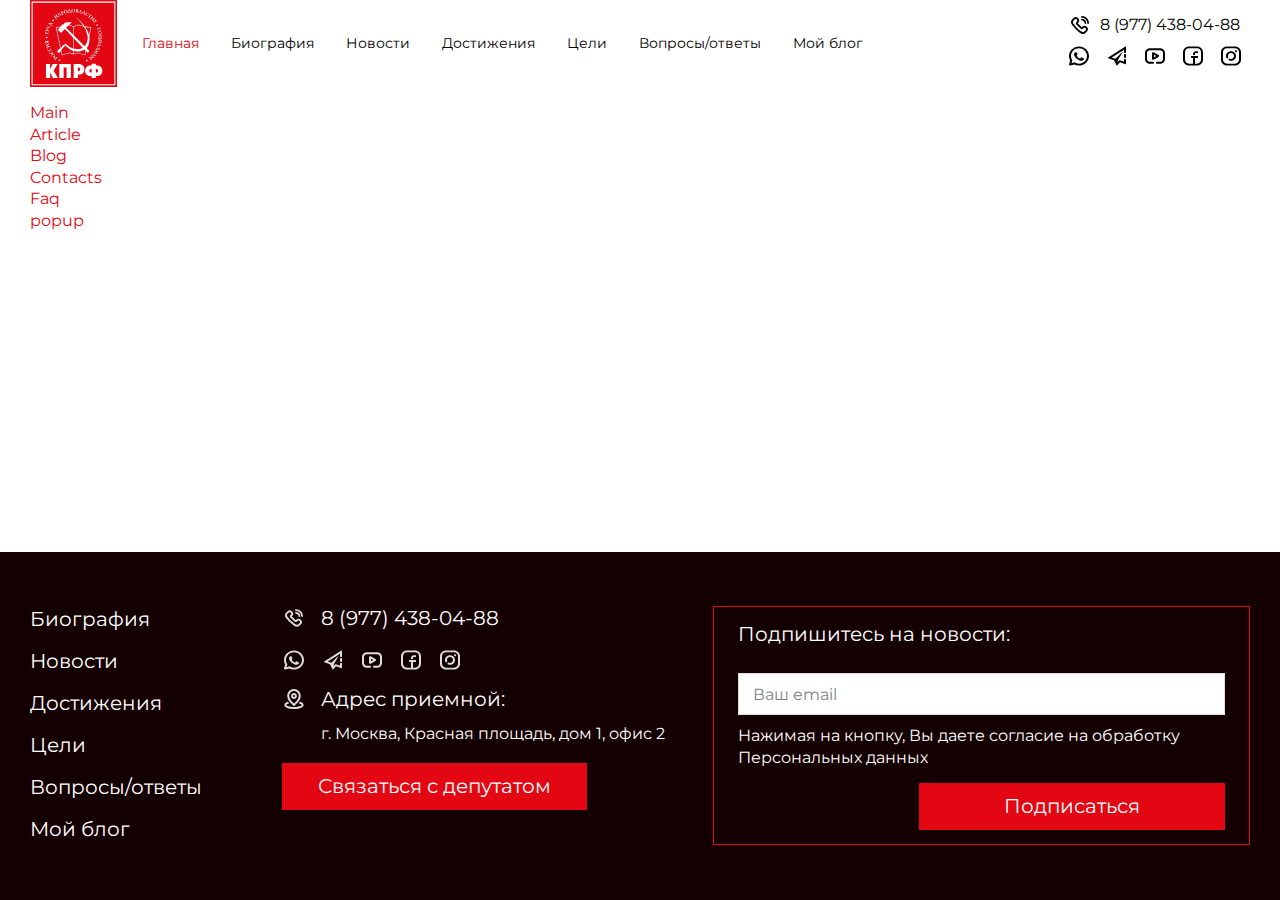
==== commit 59a7f18c: "add" ====
--- a/index.html
+++ b/index.html
@@ -102,6 +102,7 @@
                 <li><a href="blog.html">Blog</a></li>
                 <li><a href="contacts.html">Contacts</a></li>
                 <li><a href="faq.html">Faq</a></li>
+                <li><a href="" data-src="#popup-callback" data-fancybox>popup</a></li>
             </ul>
         </div>
         <!-- /page -->
@@ -152,7 +153,7 @@
                         <p>г. Москва, Красная площадь, дом 1, офис 2</p>
                     </div>
                     <div class="cnt-action-wrap">
-                        <a href="" class="btn button-small">Связаться с депутатом</a>
+                        <a href="" class="btn button-small" data-src="#popup-callback" data-fancybox>Связаться с депутатом</a>
                     </div>
                 </div>
                 <div class="subscribe-wrap">
@@ -171,6 +172,46 @@
         </footer>
         <!-- /footer -->
 
+        <div id="popup-callback" class="popup-box">
+            <form action="/" class="frm-popup">
+                <div class="frm-title h2-title">Обращение</div>
+                <div class="frm-row">
+                    <div class="frm-field">
+                        <input type="text" class="form-input" placeholder="Ваше имя">
+                    </div>
+                </div>
+                <div class="frm-row">
+                    <div class="frm-field">
+                        <input type="email" class="form-input" placeholder="Ваш email">
+                    </div>
+                </div>
+                <div class="frm-row">
+                    <div class="frm-field">
+                        <textarea placeholder="Текст комментария" class="form-input"></textarea>
+                    </div>
+                </div>
+                <div class="frm-row">
+                    <div class="frm-field">
+                        <div class="frm-field-file js-field-file">
+                            <input type="file">
+                            <a href="" class="btn-file js-file-button">
+                                <span class="button-title">Прикрепить документы <span class="file-info">(если есть необходимость)</span></span>
+                                <span class="button-caption js-file-caption"></span>
+                            </a>
+                        </div>
+                    </div>
+                </div>
+                <div class="frm-row">
+                    <div class="frm-field">
+                        <div class="frm-info">Нажимая на кнопку, Вы даете согласие на обработку Персональных&nbsp;данных</div>
+                    </div>
+                </div>
+                <div class="frm-row-submit">
+                    <button type="submit" class="btn">Отправить</button>
+                </div>
+            </form>
+        </div>
+
     </div>
     <!-- /wrap -->
 
--- a/css/style.min.css
+++ b/css/style.min.css
@@ -1 +1 @@
-:root{--clr-base:#000;--clr-att:#e30613;--min:360px;--max:1362px;font-size:10px}.elm-hidden{display:none}.f-dark{-webkit-filter:brightness(0) grayscale(1);filter:brightness(0) grayscale(1)}.f-gray{-webkit-filter:grayscale(1) invert(1) brightness(1.1);filter:grayscale(1) invert(1) brightness(1.1)}body{color:var(--clr-base,#000);background:#fff;line-height:1.35;font-size:14px}ol,p,ul{position:relative;margin-bottom:1.35em}ol img,p img,ul img{max-width:100%}ol:last-child,p:last-child,ul:last-child{margin-bottom:0!important}li{position:relative}ol{counter-reset:li;list-style:none}ol li{position:relative;padding-left:30px}ol li:before{content:counter(li);counter-increment:li;width:30px;position:absolute;top:0;left:0}a,a:hover{text-decoration:none;color:var(--clr-att,#e30613)}.link-main,a.link-main{text-decoration:none;border-bottom:1px solid}.link-main:hover,a.link-main:hover{border-bottom:none}.link-phone,a.link-phone{white-space:nowrap;display:inline-block;color:var(--clr-base);text-decoration:none;padding:0 0 0 32px;font-size:16px;line-height:24px}.link-phone:before,a.link-phone:before{content:"";width:24px;height:24px;position:absolute;top:0;left:0;background:url(../img/icons/phone.svg) 50% no-repeat;background-size:100% auto;-webkit-filter:brightness(0) grayscale(1);filter:brightness(0) grayscale(1);-webkit-transition:-webkit-filter .2s ease;transition:-webkit-filter .2s ease;transition:filter .2s ease;transition:filter .2s ease,-webkit-filter .2s ease}.link-phone:hover,a.link-phone:hover{color:var(--clr-att)}.link-phone:hover:before,a.link-phone:hover:before{-webkit-filter:none;filter:none}.h1-title,.h2-title,.h3-title,.h4-title,.h5-title,.h6-title,h1,h2,h3,h4,h5,h6{display:block;position:relative;margin:0 0 1em;font-weight:700}.h1-title:first-child,.h2-title:first-child,.h3-title:first-child,.h4-title:first-child,.h5-title:first-child,.h6-title:first-child,h1:first-child,h2:first-child,h3:first-child,h4:first-child,h5:first-child,h6:first-child{margin-top:0}.h1-title,h1{font-size:24px;line-height:1.15;text-transform:uppercase;margin-bottom:16px}.title-decor{padding-left:18px}.title-decor:before{content:"";display:block;width:3px;position:absolute;top:-1px;bottom:-1px;left:0;background:var(--clr-att)}.text-att{color:var(--clr-att)}.clearfix{display:block;width:100%;clear:both}.bq-text,blockquote{display:block;margin:15px -15px;padding:30px 35px 30px 75px;position:relative;background:#f9f9f9}.bq-text:before,blockquote:before{content:"";display:block;width:30px;height:50px;position:absolute;top:15px;left:30px;background:url(../img/icons/quote.svg) 50% no-repeat;background-size:100% auto}.bq-text:first-child,blockquote:first-child{margin-top:0}.bq-text:last-child,blockquote:last-child{margin-bottom:0}@media (min-width:768px){.h1-title,h1{font-size:30px}}@media (min-width:1024px){.h1-title,h1{font-size:38px}.h1-title.title-small,h1.title-small{text-transform:none;font-weight:600;font-size:34px}.bq-text,blockquote{margin:15px 0 30px;padding:30px 25px 30px 87px}.bq-text:before,blockquote:before{width:42px;height:60px}}@media (min-width:1200px){body{font-size:16px}.h1-title,h1{font-size:48px;font-weight:600}}body,html{margin:0;padding:0;height:100%}.inner-wrap,.page,body,html{width:100%;min-width:var(--min,360px)}.inner-wrap,.page{position:relative;clear:both;margin:0 auto;padding:0 15px;max-width:var(--max,1362px)}.inner-wrap .inner-wrap,.page .inner-wrap{min-width:0;padding-left:0;padding-right:0}.inner-wrap .cnt-section,.page .cnt-section{min-width:0}.page{-webkit-box-flex:1;-ms-flex:1 0 auto;flex:1 0 auto}.cnt-section,.footer,.header,.nav,.wrap{position:relative;clear:both;min-width:var(--min,360px);width:100%}.wrap{overflow:hidden;min-height:100vh;display:-webkit-box;display:-ms-flexbox;display:flex;-webkit-box-orient:vertical;-webkit-box-direction:normal;-ms-flex-direction:column;flex-direction:column}.footer,.header,.nav,.wrap>.cnt-section{-ms-flex-negative:0;flex-shrink:0}.footer,.header,.nav{line-height:1;text-align:left}.footer li,.footer p,.footer ul,.header li,.header p,.header ul,.nav li,.nav p,.nav ul{margin:0;padding:0}.footer li:before,.footer p:before,.footer ul:before,.header li:before,.header p:before,.header ul:before,.nav li:before,.nav p:before,.nav ul:before{display:none}.footer a,.header a,.nav a{text-decoration:none;position:relative;-webkit-transition:all .2s ease;transition:all .2s ease}.footer{background:#140000;color:#fff;line-height:1.35;font-size:16px}.footer .inner-wrap{padding-top:31px;padding-bottom:36px}.footer .menu-wrap{margin-bottom:26px}.footer .menu{-webkit-columns:2;-moz-columns:2;column-count:2;-webkit-column-gap:0;-moz-column-gap:0;column-gap:0;margin:0 0 0 -10px}.footer .menu li{page-break-inside:avoid;-webkit-column-break-inside:avoid;-moz-column-break-inside:avoid;break-inside:avoid-column}.footer .menu a{display:block;padding:5px 10px}.footer .cnt-wrap{display:block;position:relative;margin-bottom:18px;padding-left:39px}.footer .cnt-wrap:last-child{margin-bottom:0}.footer .cnt-wrap .elm-ico{width:24px;height:24px;-webkit-filter:grayscale(1) invert(1) brightness(1.1);filter:grayscale(1) invert(1) brightness(1.1);position:absolute;top:0;left:0}.footer .soc-wrap{display:-webkit-box;display:-ms-flexbox;display:flex;-ms-flex-wrap:wrap;flex-wrap:wrap;margin:0 -15px 0 0}.footer .soc-wrap .btn-action-ico{margin:0 15px 15px 0;width:24px;height:24px}.footer .soc-wrap .btn-action-ico:before,.footer .soc-wrap .btn-action-ico img,.footer .soc-wrap .btn-action-ico svg{-webkit-filter:grayscale(1) invert(1) brightness(1.1);filter:grayscale(1) invert(1) brightness(1.1)}.footer .soc-wrap .btn-action-ico:hover:before,.footer .soc-wrap .btn-action-ico:hover img,.footer .soc-wrap .btn-action-ico:hover svg{-webkit-filter:none;filter:none}.footer .cnt-action-wrap{padding:0 10px;margin-bottom:30px}.footer .cnt-action-wrap .btn{width:100%}.footer .cnt-title{display:block;font-size:16px;line-height:24px;margin:0 0 9px}.footer .cnt-title.title-main{font-size:20px}.footer .cnt-title:last-child{margin:0}.footer a:not(.btn){color:#fff}.footer a:not(.btn):hover{color:var(--clr-att)}.header{padding:10px 0;z-index:99;margin-bottom:15px}.header .inner-wrap{display:-webkit-box;display:-ms-flexbox;display:flex;-webkit-box-align:center;-ms-flex-align:center;align-items:center}.header .logo-wrap{width:87px;-ms-flex-negative:0;flex-shrink:0;-webkit-box-ordinal-group:2;-ms-flex-order:1;order:1}.header .contacts-wrap{display:-webkit-box;display:-ms-flexbox;display:flex;-webkit-box-align:center;-ms-flex-align:center;align-items:center;-ms-flex-wrap:wrap;flex-wrap:wrap;-webkit-box-pack:end;-ms-flex-pack:end;justify-content:flex-end;-webkit-box-flex:1;-ms-flex:1;flex:1;max-width:calc(100% - 87px);-webkit-box-ordinal-group:4;-ms-flex-order:3;order:3}.header .menu-wrap{-webkit-box-ordinal-group:3;-ms-flex-order:2;order:2}.header .phone-wrap{margin-left:30px;padding:4px 13px 4px 0}.header .soc-wrap{display:-webkit-box;display:-ms-flexbox;display:flex;padding:4px 0;-ms-flex-wrap:wrap;flex-wrap:wrap;-webkit-box-pack:end;-ms-flex-pack:end;justify-content:flex-end}.header .soc-wrap .btn-action-ico{width:38px;height:38px}.main-menu-wrap .btn-action-ico.ico-menu,.main-menu-wrap .contacts-wrap{display:none}.main-menu-wrap .menu a{color:var(--clr-base);display:block;position:relative}.main-menu-wrap .menu a.active,.main-menu-wrap .menu a:hover{color:var(--clr-att)}.logo{display:block;position:relative;overflow:hidden;line-height:1;width:100%;letter-spacing:normal;font-weight:400}.logo,.logo:hover{text-decoration:none}.logo img{display:block;width:100%}@media (max-width:1023px){.header .inner-wrap{padding-left:59px;padding-right:7px}.header .menu-wrap{position:absolute;top:0;bottom:0;left:0;width:0}.main-menu-wrap .btn-action-ico.ico-menu{position:absolute;display:block;top:50%;left:27px;margin-top:-20px;margin-left:-20px;z-index:10}.main-menu-wrap .menu-content-block{display:none;position:absolute;top:100%;left:0;width:240px;background:#fff;z-index:20;overflow:hidden;padding:22px 0;-webkit-box-shadow:0 0 10px rgba(0,0,0,.3);box-shadow:0 0 10px rgba(0,0,0,.3);margin-top:10px}.main-menu-wrap .menu{font-size:14px;line-height:1.35}.main-menu-wrap .menu a{padding:8px 15px 7px 30px}.main-menu-wrap .contacts-wrap{display:block;padding:18px 10px 4px 30px;width:100%;margin:0;max-width:inherit}.main-menu-wrap .phone-wrap,.main-menu-wrap .soc-wrap{padding-left:0;padding-right:0;margin:0;width:100%;-webkit-box-pack:start;-ms-flex-pack:start;justify-content:flex-start}}@media (min-width:640px){.footer .menu{-webkit-columns:3;-moz-columns:3;column-count:3}}@media (min-width:1024px){.inner-wrap,.page{padding-left:30px;padding-right:30px}.page{margin-bottom:20px}.footer .inner-wrap{padding-top:54px;padding-bottom:50px;display:-webkit-box;display:-ms-flexbox;display:flex}.footer .menu-wrap{width:20%;padding-left:23px;padding-right:20px;font-size:20px;line-height:26px}.footer .contacts-wrap,.footer .menu-wrap{-ms-flex-negative:0;flex-shrink:0;margin:0}.footer .contacts-wrap{width:36%;padding:0 20px 0 8px}.footer .subscribe-wrap{-webkit-box-flex:1;-ms-flex:1;flex:1}.footer .cnt-action-wrap{margin:0;padding:0}.footer .cnt-action-wrap .btn{width:auto}.footer .cnt-title{font-size:20px;margin-bottom:12px}.footer .menu{-webkit-columns:1;-moz-columns:1;column-count:1;margin:-8px 0 0}.footer .menu a{padding:8px 0}.header{padding:0}.header .menu-wrap{-webkit-box-flex:1;-ms-flex:1;flex:1;padding:0 50px 0 25px}.header .phone-wrap{margin:0 10px 0 0;padding:0}.header .soc-wrap{margin:0;padding:0}.main-menu-wrap{position:relative;overflow:hidden}.main-menu-wrap .menu{display:-webkit-box;display:-ms-flexbox;display:flex;margin:0 -16px;font-size:14px;line-height:1.35;-ms-flex-wrap:wrap;flex-wrap:wrap;-webkit-box-align:center;-ms-flex-align:center;align-items:center}.main-menu-wrap .menu a{padding:2px 16px;white-space:nowrap}.main-menu-wrap .contacts-wrap{display:none!important}}@media (min-width:1024px) and (max-width:1299px){.header .contacts-wrap{display:block;-webkit-box-flex:inherit;-ms-flex:inherit;flex:inherit;-ms-flex-negative:0;flex-shrink:0}.header .phone-wrap{text-align:right}.header .soc-wrap{-webkit-box-pack:end;-ms-flex-pack:end;justify-content:flex-end}.footer .menu-wrap{padding-left:0}}@media (min-width:1300px){.header .contacts-wrap{display:-webkit-box;display:-ms-flexbox;display:flex;margin:0;padding:0;-webkit-box-align:center;-ms-flex-align:center;align-items:center;-ms-flex-wrap:nowrap;flex-wrap:nowrap;-webkit-box-flex:inherit;-ms-flex:inherit;flex:inherit;-ms-flex-negative:0;flex-shrink:0;width:auto;max-width:inherit}.header .phone-wrap{margin-right:22px}}.item-more{display:block;position:relative;overflow:hidden;background:hsla(0,0%,97.6%,.65);height:246px;-webkit-transition:background .2s ease;transition:background .2s ease}.item-more:hover{background:hsla(0,0%,97.6%,.55)}.item-more:after{content:"";display:block;position:absolute;top:0;bottom:0;left:0;right:0;background:url(../img/icons/arrow.svg) 50% no-repeat;background-size:51px auto;z-index:2}.item-target-small{display:block;position:relative;overflow:hidden;height:246px;background:#000}.item-target-small,.item-target-small:hover{color:var(--clr-base)}.item-target-small:hover .target-photo{-webkit-transform:scale(1.05);transform:scale(1.05)}.item-target-small:hover:after{background:hsla(0,0%,97.6%,.55)}.item-target-small .target-photo{-webkit-transition:-webkit-transform 1s ease;transition:-webkit-transform 1s ease;transition:transform 1s ease;transition:transform 1s ease,-webkit-transform 1s ease}.item-target-small .target-photo:not(.img-bg-cover){display:block;position:absolute;top:0;left:0;width:100%}.item-target-small .btn{padding:0;width:56px;height:44px;position:absolute;bottom:24px;right:22px;z-index:4}.item-target-small:after{content:"";background:hsla(0,0%,100%,.85);z-index:2;-webkit-transition:all .2s ease;transition:all .2s ease}.item-target-small .tg-info-wrap,.item-target-small:after{display:block;position:absolute;top:0;bottom:0;left:0;right:0}.item-target-small .tg-info-wrap{z-index:3;padding:24px 22px}.item-target{display:-webkit-box;display:-ms-flexbox;display:flex;-webkit-box-orient:vertical;-webkit-box-direction:normal;-ms-flex-direction:column;flex-direction:column;min-height:100%;background:#fff;position:relative;font-size:14px}.item-target,.item-target:hover{color:var(--clr-base)}.item-target:hover .elm-photo img{-webkit-transform:scale(1.05);transform:scale(1.05)}.item-target .tg-info-wrap{display:block;width:100%;-webkit-box-flex:1;-ms-flex:1;flex:1;padding:15px 16px;text-align:justify}.item-target .tg-action-wrap{width:100%;-ms-flex-negative:0;flex-shrink:0;text-align:right;padding:0 16px 24px}.item-target .tg-photo-wrap{width:100%;-ms-flex-negative:0;flex-shrink:0;display:block}.item-target .elm-photo img{-webkit-transition:-webkit-transform 1s ease;transition:-webkit-transform 1s ease;transition:transform 1s ease;transition:transform 1s ease,-webkit-transform 1s ease}.item-target .elm-photo:before{padding-top:52%}.item-target .btn.button-border{padding:0 35px;height:40px;min-width:0;font-size:14px}.item-target .btn.button-border .button-ico{width:16px;height:16px}.item-biography{text-align:justify}.item-biography .b-year{display:-webkit-box;display:-ms-flexbox;display:flex;width:120px;height:96px;margin-bottom:10px;padding:10px;-webkit-box-pack:center;-ms-flex-pack:center;justify-content:center;-webkit-box-align:center;-ms-flex-align:center;align-items:center;background:#f9f9f9;font-size:23px;line-height:1.15;font-weight:600;text-align:center;color:var(--clr-att)}.item-biography .b-title{font-size:16px;line-height:1.35;font-weight:700;margin:0 0 10px;color:var(--clr-base)}.item-biography .b-title:last-child{margin-bottom:0}.item-biography .b-title-wrap{color:#828282;margin-bottom:10px;text-align:left}.item-biography .b-title-wrap:last-child{margin-bottom:0}.item-step{position:relative;padding:0 0 0 58px;display:-webkit-box;display:-ms-flexbox;display:flex;-webkit-box-align:center;-ms-flex-align:center;align-items:center;min-height:33px}.item-step .step-title{display:block;font-weight:400;font-size:1em;position:relative}.item-step .step-title:before{content:"";display:block;width:3px;background:var(--clr-att);position:absolute;top:-1px;bottom:-1px;left:-18px}.item-step .step-number{display:block;width:43px;font-size:24px;line-height:28px;font-weight:700;color:var(--clr-att);position:absolute;top:16px;left:0;margin-top:-14px}.item-photo,.item-video{display:block;position:relative;overflow:hidden;width:auto;height:200px}.item-photo:hover img,.item-video:hover img{-webkit-transform:scale(1.05);transform:scale(1.05)}.item-photo img,.item-video img{display:block;width:auto;height:100%;max-width:inherit;-webkit-transition:-webkit-transform 1s ease;transition:-webkit-transform 1s ease;transition:transform 1s ease;transition:transform 1s ease,-webkit-transform 1s ease}.item-video:after{content:"";display:block;z-index:2;background:rgba(31,31,31,.85)}.item-video .ico-play,.item-video:after{position:absolute;top:0;bottom:0;left:0;right:0}.item-video .ico-play{z-index:3;margin:auto}.item-comment{display:block;position:relative}.item-comment .cm-user-wrap{display:-webkit-box;display:-ms-flexbox;display:flex;min-height:42px;-webkit-box-align:center;-ms-flex-align:center;align-items:center;padding:0 0 0 52px;margin-bottom:15px;position:relative}.item-comment .cm-user-text{display:block}.item-comment .user-photo{width:42px;height:42px;border-radius:50%;position:absolute;top:0;left:0;overflow:hidden;background:#f9f9f9 url(../img/icons/user.svg) 50% no-repeat;background-size:100% auto}.item-comment .user-photo img{display:block;position:absolute;top:0;left:0;width:100%;z-index:2}.item-comment .user-name{font-size:20px}.item-question{padding:0 50px 0 0;text-align:justify;position:relative;overflow:hidden}.item-question .question-content-block{display:none;padding:29px 15px;background:#f9f9f9;-webkit-animation:none;animation:none}.item-question .btn-question{display:block;line-height:0;color:var(--clr-base);background:#f9f9f9;position:static}.item-question .btn-question:hover{background:#f4f4f4}.item-question .btn-question.active .button-title{display:none}.item-question .btn-question.active .button-action{background:var(--clr-att)}.item-question .btn-question.active .button-action:after,.item-question .btn-question.active .button-action:before{content:"";display:block;position:absolute;top:50%;left:50%;width:16px;height:2px;border-radius:1px;background:#fff;margin:-1px 0 0 -8px;-webkit-transform:rotate(45deg);transform:rotate(45deg);-webkit-filter:none;filter:none}.item-question .btn-question.active .button-action:before{-webkit-transform:rotate(-45deg);transform:rotate(-45deg)}.item-question .btn-question.active .button-action:hover{background:#f41724}.item-question .button-title{display:block;position:relative;overflow:hidden;font-size:16px;padding:29px 15px;-webkit-animation:none;animation:none;line-height:1.35}.item-question .button-action{display:block;width:50px;position:absolute;top:0;right:0;bottom:0;z-index:2;background:#dfdfdf;-webkit-transition:all .2s ease;transition:all .2s ease}.item-question .button-action:hover{background:var(--clr-att)}.item-question .button-action:hover:before{-webkit-filter:brightness(0) invert(1);filter:brightness(0) invert(1)}.item-question .button-action:before{content:"";display:block;width:24px;height:24px;position:absolute;top:50%;left:50%;margin:-12px 0 0 -12px;background:url(../img/icons/arrow.svg) 50% no-repeat;background-size:100% auto;-webkit-transition:-webkit-filter .2s ease;transition:-webkit-filter .2s ease;transition:filter .2s ease;transition:filter .2s ease,-webkit-filter .2s ease}.item-article{display:-webkit-box;display:-ms-flexbox;display:flex;-webkit-box-orient:vertical;-webkit-box-direction:normal;-ms-flex-direction:column;flex-direction:column;color:var(--clr-base);position:relative;min-height:100%;font-size:14px;-webkit-transition:all .2s ease;transition:all .2s ease}.item-article:hover .elm-photo img{-webkit-transform:scale(1.05);transform:scale(1.05)}.item-article .art-photo-wrap{line-height:1;position:relative;background:#000;-ms-flex-negative:0;flex-shrink:0;display:block}.item-article .art-total-wrap{display:-webkit-inline-box;display:-ms-inline-flexbox;display:inline-flex;position:absolute;top:100%;margin-top:-30px;left:14px;z-index:2;background:#fff;border-radius:8px 8px 0 0;padding:10px 15px}.item-article .art-info-wrap{display:block;-webkit-box-flex:1;-ms-flex:1;flex:1;padding:30px 15px 36px;width:100%;text-align:justify}.item-article .art-action-wrap{width:100%;-ms-flex-negative:0;flex-shrink:0;padding:0 15px 34px}.item-article .art-date{display:block;margin-bottom:10px;color:#bdbdbd}.item-article .elm-info{display:block;-ms-flex-negative:0;flex-shrink:0;margin:0 20px 0 0}.item-article .elm-info:last-child{margin:0}.item-article .elm-photo{max-height:370px}.item-article .elm-photo:before{padding-top:61.8%}.item-article .elm-photo img{-webkit-transition:-webkit-transform 1s ease;transition:-webkit-transform 1s ease;transition:transform 1s ease;transition:transform 1s ease,-webkit-transform 1s ease}.item-article p{margin-bottom:10px}.elm-info{display:block;position:relative;font-size:14px;line-height:24px;white-space:nowrap;-ms-flex-negative:0;flex-shrink:0;padding:0 0 0 34px}.elm-info,.elm-info:hover{color:var(--clr-base)}.elm-info:before{content:"";display:block;width:24px;height:24px;position:absolute;top:0;left:0;background:url(../img/icons/photo.svg) 50% no-repeat;background-size:100% auto;-webkit-filter:grayscale(1) invert(1) brightness(.9);filter:grayscale(1) invert(1) brightness(.9)}.elm-info .info-count{display:inline;color:#bdbdbd}.elm-info.info-video:before{background-image:url(../img/icons/video.svg)}.elm-photo{display:block;position:relative;overflow:hidden;text-decoration:none;line-height:1}.elm-photo:before{content:"";display:none;padding-top:100%}.elm-photo img{display:block;position:relative;width:100%}.elm-photo.photo-cover:before{display:block}.elm-photo.photo-cover img{position:absolute;top:0;left:0;width:100%}.elm-photo.photo-contain img{height:auto}.elm-photo.photo-center img,.elm-photo.photo-contain img{position:absolute;top:0;left:0;bottom:0;right:0;margin:auto;max-width:100%;max-height:100%;width:auto}.elm-photo.photo-center:before,.elm-photo.photo-center img{display:block}@supports ((-o-object-fit:cover) or (object-fit:cover)){.elm-photo.photo-cover img{height:100%;-o-object-fit:cover;object-fit:cover}}@supports ((-o-object-fit:contain) or (object-fit:contain)){.elm-photo.photo-contain img{height:100%;-o-object-fit:contain;object-fit:contain;max-width:inherit;max-height:inherit;right:auto;bottom:auto}}.button-ico,.elm-ico,.frm-ico,.menu-ico{display:block;position:relative;overflow:hidden;width:40px;height:40px}.button-ico .i,.button-ico [class*=icon-],.button-ico img,.button-ico svg,.elm-ico .i,.elm-ico [class*=icon-],.elm-ico img,.elm-ico svg,.frm-ico .i,.frm-ico [class*=icon-],.frm-ico img,.frm-ico svg,.menu-ico .i,.menu-ico [class*=icon-],.menu-ico img,.menu-ico svg{display:block;position:absolute;top:0;bottom:0;left:0;right:0;margin:auto;max-width:100%;max-height:100%}.elm-overlay{display:none;-webkit-animation:fadein .2s ease;animation:fadein .2s ease;background:rgba(0,0,0,.8);position:fixed;top:0;bottom:0;left:0;right:0;z-index:120}.elm-overlay.active{display:block}@media (min-width:768px){.item-biography{display:-webkit-box;display:-ms-flexbox;display:flex;-webkit-box-align:center;-ms-flex-align:center;align-items:center}.item-biography .b-year{margin:0;-ms-flex-negative:0;flex-shrink:0;width:240px;height:240px;font-size:40px}.item-biography .b-info-wrap{display:block;-webkit-box-flex:1;-ms-flex:1;flex:1;padding:0 0 0 24px}}@media (min-width:1024px){.item-target{min-height:516px;height:auto}.item-target .tg-info-wrap{font-size:20px;padding:30px 32px}.item-target .tg-action-wrap{padding:0 30px 30px}.item-target .tg-action-wrap .btn{height:47px;font-size:20px;padding:0 35px}.item-target .tg-action-wrap .btn .button-ico{width:24px}.item-target .elm-photo{max-height:328px}.item-step{min-height:27px;text-align:left}.item-step .step-number{width:33px;text-align:center;top:13px}.item-photo,.item-video{height:290px}.item-comment{padding-left:24px}.item-question{padding-right:64px;text-align:left}.item-question .button-title,.item-question .question-content-block{padding:29px 69px 29px 27px}.item-article{border:1px solid #dfdfdf}.item-article.art-small{border:none}.item-article.art-small .elm-photo{min-height:280px}.item-article.art-small .art-info-wrap{padding:30px 15px 15px}.item-article.art-small .art-action-wrap{padding:0 15px 30px}.item-article:hover{border-color:var(--clr-att)}.item-article .art-info-wrap{padding:23px 23px 15px;text-align:left}.item-article .art-action-wrap{padding:0 23px 30px}}@media (min-width:1200px){.item-target-small{font-size:20px}.item-biography .b-year{width:306px;height:246px;font-size:60px;font-weight:600}.item-biography .b-title{font-size:24px}.item-biography .b-title-wrap{font-size:16px}.item-step{font-size:20px}.item-photo,.item-video{height:356px}.item-question{padding-right:115px}.item-question .button-action{width:91px}.item-question .button-title{font-size:20px}}.target-box{margin:0;padding-top:30px}.target-box.target-bg{padding-top:0}.target-box .wrap-second{display:none}.target-box .item-wrap{z-index:2}.target-box .items-outer-wrap{margin:0 -15px;padding:0 15px 42px;background:url(../img/d-bg.jpg) 50% no-repeat;background-size:auto 100%}.target-box .items-inner-wrap{display:-webkit-box;display:-ms-flexbox;display:flex;-ms-flex-wrap:wrap;flex-wrap:wrap;margin:0 -12px;-ms-flex-negative:0;flex-shrink:0}.target-box .item-inner-wrap{width:50%;padding:0 12px;margin-bottom:24px}.biography-box{text-align:justify;position:relative;z-index:2}.biography-box,.biography-box .text-outer-wrap{margin-bottom:30px}.biography-box .more-wrap{text-align:right}.biography-box .more-wrap .btn{height:40px;min-width:180px}.biography-box .text-lead{font-size:16px;margin-bottom:20px}.me-box{text-align:justify;margin-bottom:20px}.me-box .photo-outer-wrap{display:block;margin-bottom:28px;margin-left:-15px;margin-right:-15px}.me-box .photo-outer-wrap img{display:block;width:100%}.me-box .photo-outer-wrap .img-main{display:none}.me-box .actions-box{padding-top:8px}.quote-box{margin-bottom:-15px;position:relative;z-index:2}.quote-box .pic-outer-wrap{padding:0 35px}.quote-box .pic-outer-wrap img{display:block;width:100%}.quote-box .text-outer-wrap{display:block;margin-top:15px}.quote-box .text-wrap{display:block;font-size:30px;line-height:1.15;font-weight:400;margin:0;padding-left:25px;position:relative}.quote-box .text-wrap:first-child:before{content:"";display:block;width:24px;height:40px;position:absolute;top:0;left:-5px;background:url(../img/icons/quote.svg) top no-repeat;background-size:100% auto}.quote-box .text-wrap+.text-wrap{padding-left:3.9em;margin-top:-.4em}.quote-box .text-wrap+.text-wrap+.text-wrap{padding-left:6.5em;font-weight:700}.about-box{display:-webkit-box;display:-ms-flexbox;display:flex;-webkit-box-orient:vertical;-webkit-box-direction:normal;-ms-flex-direction:column;flex-direction:column;margin-top:-65px;margin-bottom:15px;position:relative;z-index:3}.about-box .pic-outer-wrap{-webkit-box-ordinal-group:2;-ms-flex-order:1;order:1;display:block;position:relative;width:100%}.about-box .pic-outer-wrap img{width:310%;position:relative;left:50%;-webkit-transform:translateX(-65%);transform:translateX(-65%)}.about-box .text-outer-wrap{-webkit-box-ordinal-group:3;-ms-flex-order:2;order:2;display:block;position:relative;z-index:2;font-size:20px;color:#828282;margin-top:-80px}.about-box .about-title{display:block;font-size:24px;line-height:1.1;font-weight:400;margin:0 0 5px;color:var(--clr-base)}.about-box .about-title .text-att{font-size:1.41666667em;display:block;margin-bottom:5px;font-weight:600}.history-box{padding-top:20px;margin-bottom:15px}.history-box .pic-outer-wrap{display:block;position:relative;line-height:1;margin:12px 0 0}.history-box .pic-outer-wrap img{display:block;width:100%}.history-box .text-wrap{text-align:justify}.history-box .text-att{font-size:16px;font-weight:700}.history-box p .text-att{display:inline;font-weight:400;font-size:1em;padding:0}.steps-box{margin-bottom:10px}.steps-box .item-wrap{padding-bottom:12px;margin-bottom:0;width:100%;page-break-inside:avoid;-webkit-column-break-inside:avoid;-moz-column-break-inside:avoid;break-inside:avoid-column}.steps-box .items-wrap{display:block}.media-slider-box{margin-bottom:30px;position:relative;z-index:2}.media-slider-box .slider-wrap{position:relative;margin:0 -8px}.media-slider-box .sl-wrap{padding:0 8px}.media-slider-box .slick-list{overflow:visible}.actions-box{padding-bottom:15px}.actions-box .action-wrap{width:100%;margin-bottom:10px}.actions-box .action-wrap:last-child{margin:0}.actions-box .btn{width:100%}.arrow-box,.news-box{margin-bottom:15px}.arrow-box{display:block;position:relative;line-height:1}.arrow-box .btn{width:100%;height:66px}.arrow-box .btn .button-ico{width:51px;height:51px}.arrow-box .btn .button-ico img{width:100%}.bg-box{padding:34px 0 26px;position:relative;background:#f9f9f9;margin-bottom:30px}.bg-box+.bg-box{margin-top:-30px}.bg-box:last-child,.bg-box>:last-child{margin-bottom:0}.bg-box:after,.bg-box:before{content:"";display:block;width:9999px;position:absolute;top:0;bottom:0;left:100%;background:#f9f9f9}.bg-box:before{left:auto;right:100%}.bg-box .item-article{background:#fff}.comments-box{margin-bottom:35px}.comments-box .item-wrap{margin-bottom:15px}.comments-box .item-wrap:last-child{margin-bottom:0}.title-actions-box{margin-bottom:15px}.title-actions-box.actions-arrow .action-wrap{display:none}.title-actions-box .action-wrap{text-align:center}.article-box{margin-bottom:35px;position:relative}.article-media-wrap{margin:15px 0}.article-media-wrap:first-child{margin-top:0}.article-media-wrap:last-child{margin-bottom:0}.article-media-wrap .article-photo{margin:15px auto;display:block;position:relative;max-width:400px;width:100%}.article-media-wrap .article-photo:first-child{margin-top:0}.article-media-wrap .article-photo:last-child{margin-bottom:0}.article-media-wrap .article-photo img{display:block;width:100%}.article-footer-wrap{margin:0 -15px;background:#f9f9f9;padding:15px 30px 8px;overflow:hidden;display:block}.article-footer-wrap .footer-title{display:block;font-size:20px;font-weight:400;margin:0 0 5px}.article-footer-wrap .footer-soc{display:-webkit-box;display:-ms-flexbox;display:flex;-ms-flex-wrap:wrap;flex-wrap:wrap;margin:0 0 0 -8px}.contacts-box .form-box{margin:0}.contacts-box .contacts-outer-wrap,.contacts-box .form-outer-wrap{margin-bottom:30px}.contacts-box .contacts-wrap{margin-bottom:15px}.contacts-box .cnt-wrap{display:block;position:relative;margin-bottom:18px;padding-left:39px;font-size:16px;line-height:1.35}.contacts-box .cnt-wrap:last-child{margin-bottom:0}.contacts-box .cnt-wrap .elm-ico{width:24px;height:24px;-webkit-filter:grayscale(1) invert(1) brightness(1.1);filter:grayscale(1) invert(1) brightness(1.1);position:absolute;top:0;left:0}.contacts-box .soc-wrap{display:-webkit-box;display:-ms-flexbox;display:flex;-ms-flex-wrap:wrap;flex-wrap:wrap;margin:0 -15px 0 0}.contacts-box .soc-wrap .btn-action-ico{margin:0 15px 15px 0;width:24px;height:24px}.contacts-box .soc-wrap .btn-action-ico:before,.contacts-box .soc-wrap .btn-action-ico img,.contacts-box .soc-wrap .btn-action-ico svg{-webkit-filter:grayscale(1) invert(1) brightness(1.1);filter:grayscale(1) invert(1) brightness(1.1)}.contacts-box .soc-wrap .btn-action-ico:hover:before,.contacts-box .soc-wrap .btn-action-ico:hover img,.contacts-box .soc-wrap .btn-action-ico:hover svg{-webkit-filter:none;filter:none}.contacts-box .map-wrap{height:250px;position:relative;overflow:hidden;background:#f7f7f7}.contacts-box .map-wrap>ymaps{width:100%;height:100%}.contacts-box .cnt-title{display:block;font-size:20px;line-height:24px;margin:0 0 15px;color:var(--clr-base)}.contacts-box .cnt-title:last-child{margin:0}.contacts-box a.cnt-title:hover{color:var(--clr-att)}.form-box{margin-bottom:30px;margin-left:auto;margin-right:auto;border:1px solid var(--clr-att);padding:24px}.form-box .frm-title-wrap{margin-bottom:15px;text-align:center}.form-box .frm-title{font-size:16px;font-weight:700;text-align:center;margin-bottom:10px}.form-box .frm-row{margin:0 -5px}.form-box .frm-field{margin-bottom:10px;padding:0 5px}.form-box .frm-info{text-align:center;font-size:12px}.form-box .frm-info a{color:var(--clr-base)}.form-box .frm-info a:hover{color:var(--clr-att)}.form-box .frm-row-submit{padding:5px 0 0;margin:0}.form-box .frm-row-submit .btn{width:100%}.nav-box{margin-bottom:30px;max-width:342px;margin-left:auto;margin-right:auto;display:-webkit-box;display:-ms-flexbox;display:flex;-webkit-box-align:center;-ms-flex-align:center;align-items:center;font-size:14px}.nav-box .nav-link-wrap{-webkit-box-flex:1;-ms-flex:1;flex:1;padding:0 10px;text-align:center}.nav-box .nav-link-wrap a{color:var(--clr-base)}.articles-box,.questions-box{margin-bottom:15px}.breadcrumbs-box{margin-bottom:16px;font-size:14px}.breadcrumbs-box ol{margin:0 -30px 0 0;display:-webkit-box;display:-ms-flexbox;display:flex;-ms-flex-wrap:wrap;flex-wrap:wrap}.breadcrumbs-box li{margin:0 30px 0 0}.breadcrumbs-box li:last-child{color:var(--clr-att)}.breadcrumbs-box li:last-child:after{display:none}.breadcrumbs-box li:last-child a{color:var(--clr-att)}.breadcrumbs-box li:before{display:none}.breadcrumbs-box li:after{content:"";display:block;width:10px;height:10px;border-radius:50%;background:var(--clr-att);position:absolute;top:.67em;left:100%;margin-left:10px;margin-top:-5px}.breadcrumbs-box a{color:var(--clr-base)}.breadcrumbs-box a:hover{color:var(--clr-att)}.title-box{font-size:16px}.title-box,.title-box .h1-title{margin-bottom:16px}.title-box .h1-title:last-child{margin-bottom:0}@media (max-width:1023px){.article-media-wrap{display:-webkit-box;display:-ms-flexbox;display:flex;-webkit-box-orient:vertical;-webkit-box-direction:normal;-ms-flex-direction:column;flex-direction:column}.article-media-wrap .f-right{-webkit-box-ordinal-group:3;-ms-flex-order:2;order:2;margin-top:15px;margin-bottom:0}.article-media-wrap .f-right:first-child{margin-top:15px}.article-media-wrap .f-right~.article-text{-webkit-box-ordinal-group:2;-ms-flex-order:1;order:1}}@media (max-width:639px){.articles-box.oneline .item-wrap:not(:first-child),.news-box.oneline .item-wrap:not(:first-child){display:none}}@media (min-width:640px){.articles-box .item-wrap,.news-box .item-wrap{width:50%}}@media (min-width:768px){.me-box{display:-webkit-box;display:-ms-flexbox;display:flex;-webkit-box-align:center;-ms-flex-align:center;align-items:center}.me-box .photo-outer-wrap{margin:0;width:40%;-ms-flex-negative:0;flex-shrink:0}.me-box .photo-outer-wrap .img-mobile{display:none}.me-box .photo-outer-wrap .img-main{display:block}.me-box .text-outer-wrap{width:60%;-ms-flex-negative:0;flex-shrink:0;margin:0;padding:0 0 0 26px}.me-box .text-wrap{padding-left:20px}.me-box .actions-box{-webkit-box-align:start;-ms-flex-align:start;align-items:flex-start}.me-box .actions-box .action-wrap{margin-bottom:10px;-webkit-box-flex:1;-ms-flex:1;flex:1}.me-box .actions-box .action-wrap:last-child{margin-bottom:0}.me-box .actions-box .action-wrap .btn{width:100%;min-width:0;padding:0 30px}.quote-box{margin-bottom:55px;display:-webkit-box;display:-ms-flexbox;display:flex;-webkit-box-align:center;-ms-flex-align:center;align-items:center}.quote-box .pic-outer-wrap{-webkit-box-ordinal-group:2;-ms-flex-order:1;order:1;width:40.5%;margin:0;padding:0;-ms-flex-negative:0;flex-shrink:0}.quote-box .pic-outer-wrap img{display:block;width:100%}.quote-box .text-outer-wrap{width:59.5%;-ms-flex-negative:0;flex-shrink:0;padding:0 0 0 1.29032258em;font-size:37px;-webkit-box-ordinal-group:3;-ms-flex-order:2;order:2}.quote-box .text-wrap{font-size:1em;line-height:1;font-weight:500}.quote-box .text-wrap:first-child{padding-left:.96774194em}.quote-box .text-wrap:first-child:before{width:.74193548em;height:100px;top:-.1em;left:.1em}.quote-box .text-wrap+.text-wrap{margin-top:-.3em;padding-left:3.83870968em}.quote-box .text-wrap+.text-wrap+.text-wrap{padding-left:6.25806452em}.about-box{position:relative;margin-bottom:-30px}.about-box .text-outer-wrap{position:absolute;top:20%;left:0;z-index:2;margin:0;width:22em;font-size:18px}.about-box .pic-outer-wrap img{width:1980px}.history-box{display:-webkit-box;display:-ms-flexbox;display:flex;position:relative;margin-bottom:35px;z-index:2}.history-box .text-outer-wrap{width:60%;-ms-flex-negative:0;flex-shrink:0;margin:0;padding:0 32px 0 0}.history-box .pic-outer-wrap{margin:0;-webkit-box-flex:1;-ms-flex:1;flex:1}.history-box .pic-outer-wrap img{display:block;position:absolute;top:0;bottom:0;left:0;width:auto;max-width:inherit;height:100%}.history-box .text-att{font-size:20px;font-weight:600;padding-top:15px}.history-box p .text-att{font-weight:700}.steps-box .items-wrap{-webkit-columns:2;-moz-columns:2;column-count:2;padding-left:20px;-webkit-column-gap:30px;-moz-column-gap:30px;column-gap:30px}.contacts-box{display:-webkit-box;display:-ms-flexbox;display:flex}.contacts-box .contacts-wrap{width:100%;-ms-flex-negative:0;flex-shrink:0}.contacts-box .map-wrap{height:auto;min-height:250px;-webkit-box-flex:1;-ms-flex:1;flex:1}.contacts-box .contacts-outer-wrap{padding:0 24px 0 0;display:-webkit-box;display:-ms-flexbox;display:flex;-webkit-box-orient:vertical;-webkit-box-direction:normal;-ms-flex-direction:column;flex-direction:column}.contacts-box .contacts-outer-wrap,.contacts-box .form-outer-wrap{width:50%;-ms-flex-negative:0;flex-shrink:0}}@media (min-width:1024px){.target-box{position:relative;padding-top:50px;padding-bottom:25px}.target-box .title-box{margin-bottom:50px}.target-box .item-wrap{width:50%}.target-box .item-wrap:last-child{margin-bottom:0}.target-box .wrap-second{display:block}.target-box.target-bg{padding-top:118px;padding-bottom:40px;margin-top:-118px}.target-box.target-bg:before{content:"";display:block;width:1980px;position:absolute;top:0;bottom:0;left:50%;margin-left:-990px;background:url(../img/d-bg.jpg) 50% no-repeat;background-size:auto 100%}.target-box .items-outer-wrap{margin:0;padding:0;background:none}.biography-box{margin-bottom:80px}.biography-box .items-wrap,.biography-box .more-wrap,.biography-box .text-outer-wrap{padding-left:60px}.biography-box .text-lead{margin-bottom:22px}.biography-box .text-lead br{display:none}.biography-box .item-wrap{margin-bottom:15px}.biography-box .more-wrap{margin-top:7px}.me-box{margin-bottom:50px}.quote-box .text-outer-wrap{font-size:50px}.bg-box .history-box:first-child{margin-top:-50px}.history-box{padding-top:0}.history-box .text-outer-wrap{padding-top:65px}.history-box .text-wrap{padding-left:20px;text-align:left}.steps-box .item-wrap{padding-bottom:22px}.media-slider-box{margin-bottom:55px}.media-slider-box .slider-wrap{margin:0 -12px}.media-slider-box .sl-wrap{padding:0 12px}.actions-box{padding-top:35px;padding-bottom:0;display:-webkit-box;display:-ms-flexbox;display:flex;-webkit-box-pack:center;-ms-flex-pack:center;justify-content:center;-webkit-box-align:center;-ms-flex-align:center;align-items:center;-ms-flex-wrap:wrap;flex-wrap:wrap;margin:0 -10px}.actions-box .action-wrap{width:auto;padding:0 10px;margin:0}.actions-box .btn{width:auto;padding:0 52px}.arrow-box{display:none}.bg-box{padding:55px 0 20px;margin-top:50px;margin-bottom:50px}.bg-box .media-slider-box{padding-bottom:30px}.bg-box+.bg-box{margin-top:-50px}.bg-box:last-child{margin-bottom:-20px}.bg-box:first-child{margin-top:0}.news-box{padding-top:15px;margin-bottom:30px}.comments-box{margin-bottom:75px}.comments-box .item-wrap{margin-bottom:40px}.title-actions-box{display:-webkit-box;display:-ms-flexbox;display:flex;margin-bottom:35px}.title-actions-box.actions-arrow .action-wrap{display:block}.title-actions-box.actions-arrow .action-wrap .btn{padding:0 20px;min-width:91px;height:57px}.title-actions-box .title-wrap{-webkit-box-flex:1;-ms-flex:1;flex:1;display:-webkit-box;display:-ms-flexbox;display:flex;min-height:44px;-webkit-box-align:center;-ms-flex-align:center;align-items:center}.title-actions-box .action-wrap{-ms-flex-negative:0;flex-shrink:0;width:auto;padding-left:20px}.title-actions-box .h1-title{width:100%;margin:0}.article-box{margin-bottom:30px}.article-media-wrap{overflow:hidden;margin-bottom:6px}.article-media-wrap .article-photo{width:50.5%;max-width:inherit;margin:0}.article-media-wrap .article-photo.f-left{float:left;padding:0 24px 24px 0}.article-media-wrap .article-photo.f-right{float:right;padding:0 0 24px 24px}.article-media-wrap .article-text{padding-bottom:24px}.article-footer-wrap{margin:30px 0 0;padding:22px 30px;display:-webkit-box;display:-ms-flexbox;display:flex;-webkit-box-align:center;-ms-flex-align:center;align-items:center}.article-footer-wrap .footer-title{margin:0 10px 0 0;font-size:20px}.article-footer-wrap .footer-soc{-webkit-box-flex:1;-ms-flex:1;flex:1;margin:0;padding:0}.contacts-box{padding-left:20px}.form-box{padding:24px;margin-left:64px;margin-right:64px}.form-box .frm-title-wrap{margin-bottom:25px}.form-box .frm-title{font-size:24px;line-height:1.15;margin-bottom:10px}.form-box .frm-info{font-size:16px;line-height:1.35}.form-box .frm-field.field-third{width:26.8%;-ms-flex-negative:0;flex-shrink:0}.form-box .frm-field.field-third:first-child{-webkit-box-flex:1;-ms-flex:1;flex:1}.form-box .frm-field.field-half{-ms-flex-negative:0;flex-shrink:0;width:40%}.form-box .frm-field.field-half:first-child{width:auto;-webkit-box-flex:1;-ms-flex:1;flex:1}.form-box textarea.form-input{height:226px}.form-box .frm-row-submit{display:-webkit-box;display:-ms-flexbox;display:flex;-webkit-box-pack:end;-ms-flex-pack:end;justify-content:flex-end}.form-box .frm-row-submit .btn{width:auto;min-width:306px}.questions-box{margin-bottom:35px}.articles-box{margin-bottom:6px}.articles-box .item-wrap{margin-bottom:24px}.breadcrumbs-box,.title-box{margin-bottom:30px}.title-box{font-size:20px;line-height:1.15}.title-box .h1-title{margin-bottom:30px}}@media (min-width:1200px){.biography-box .items-wrap,.biography-box .more-wrap,.biography-box .text-outer-wrap{padding-left:108px;padding-right:116px}.biography-box .text-lead{font-size:20px}.biography-box .more-wrap .btn{height:47px;font-size:20px;min-width:210px}.quote-box .text-outer-wrap{font-size:56px}.about-box{margin-top:-105px}.about-box .text-outer-wrap{font-size:30px;padding-top:50px;padding-left:25px}.about-box .about-title{font-size:48px}.about-box .about-title .text-att{font-size:60px}.about-box .pic-outer-wrap img{-webkit-transform:translateX(-50%);transform:translateX(-50%)}.form-box{margin-left:115px;margin-right:115px}.title-box{font-size:24px}}@media (min-width:1300px){.quote-box .text-outer-wrap{font-size:62px}.news-box .item-wrap{width:25%}}.form-input{height:39px;border:1px solid #dfdfdf;padding:0 14px;font-size:14px;line-height:1.35;background:#fff}textarea.form-input{height:130px;padding-top:10px}[placeholder]::-webkit-input-placeholder{color:#828282}[placeholder]:-moz-placeholder,[placeholder]::-moz-placeholder{color:#828282}[placeholder]:-ms-input-placeholder{color:#828282}.btn{height:47px;font-size:20px;line-height:1.35;background:var(--clr-att);border:1px solid var(--clr-att);padding:0 35px;color:#fff}.btn:hover{background:#f41724;border-color:#f41724;color:#fff}.btn.button-border{background:none;color:var(--clr-base)}.btn.button-border:hover{color:var(--clr-att)}.btn.button-border:hover .button-ico{-webkit-filter:none;filter:none}.btn.button-border .button-ico{-webkit-filter:brightness(0) grayscale(1);filter:brightness(0) grayscale(1)}.btn.button-small{height:42px;font-size:16px}.btn.button-medium{height:44px;font-size:14px}.btn.button-large{height:65px;font-size:20px}.btn.button-disabled{background:#f9f9f9;border-color:#f9f9f9;pointer-events:none;opacity:1}.btn.button-light{background:#fff;border-color:#fff}.btn.button-light:hover{background:#f0f0f0;border-color:#f0f0f0}.btn.button-light .button-ico{-webkit-filter:none;filter:none}.btn .button-ico{width:24px;height:24px;margin:0 10px;-webkit-transition:all .2s ease;transition:all .2s ease;-webkit-filter:brightness(0) invert(1);filter:brightness(0) invert(1)}.btn .button-ico:first-child{margin-left:0}.btn .button-ico:last-child{margin-right:0}.btn-action-ico{min-width:0;border-radius:0;padding:0;margin:0;font-size:0;display:block;position:relative;overflow:hidden;width:40px;height:40px;text-align:center;line-height:40px;text-decoration:none;-webkit-transition:all .2s ease;transition:all .2s ease;-ms-flex-negative:0;flex-shrink:0}.btn-action-ico:not(.btn){background:none;border:none;-webkit-box-shadow:none;box-shadow:none}.btn-action-ico.btn{min-width:0;min-height:0;padding:0;display:block}.btn-action-ico:after,.btn-action-ico:before,.btn-action-ico [class*=icon-],.btn-action-ico img,.btn-action-ico svg{display:block;position:absolute;top:0;bottom:0;left:0;right:0;margin:auto;max-width:100%;max-height:100%;-webkit-transition:all .2s ease;transition:all .2s ease}.btn-action-ico img,.btn-action-ico svg{max-width:24px;max-height:24px}.btn-action-ico:after,.btn-action-ico:before{content:"";background-position:50%;background-repeat:no-repeat;background-size:24px auto}.btn-action-ico:hover{text-decoration:none}.btn-action-ico:hover:not(.btn){background:none;-webkit-box-shadow:none;box-shadow:none}.btn-action-ico.ico-arrow:before{background-image:url(../img/icons/arrow.svg)}.btn-action-ico.ico-arrow-main{width:91px;height:57px}.btn-action-ico.ico-arrow-main:before{background-image:url(../img/icons/arrow.svg);-webkit-filter:brightness(0) invert(1);filter:brightness(0) invert(1)}.btn-action-ico.ico-arrow-main.button-disabled:before,.btn-action-ico.ico-arrow-main[disabled]:before{-webkit-filter:none;filter:none}.btn-action-ico.ico-arrow-prev:before{-webkit-transform:rotate(180deg);transform:rotate(180deg)}.btn-action-ico.ico-attach:before{background-image:url(../img/icons/attach.svg)}.btn-action-ico.ico-email:before{background-image:url(../img/icons/email.svg)}.btn-action-ico.ico-phone:before{background-image:url(../img/icons/phone.svg)}.btn-action-ico.ico-photo:before{background-image:url(../img/icons/photo.svg)}.btn-action-ico.ico-location:before{background-image:url(../img/icons/location.svg)}.btn-action-ico.ico-video:before{background-image:url(../img/icons/video.svg)}.btn-action-ico.ico-play{width:150px;height:150px}.btn-action-ico.ico-play:before{background-image:url(../img/icons/play.svg);background-size:71px auto}.btn-action-ico.ico-menu:after,.btn-action-ico.ico-menu:before{width:20px;height:14px;border-top:2px solid #000;border-bottom:2px solid #000;margin:-7px 0 0 -10px;top:50%;left:50%;right:auto;bottom:auto}.btn-action-ico.ico-menu.active:after,.btn-action-ico.ico-menu:before{height:2px;margin-top:-1px;border-top:none}.btn-action-ico.ico-menu.active:after{-webkit-transform:rotate(-45deg);transform:rotate(-45deg)}.btn-action-ico.ico-menu.active:before{-webkit-transform:rotate(45deg);transform:rotate(45deg)}.btn-action-ico.button-dark:before,.btn-action-ico.button-dark img,.btn-action-ico.button-dark svg{-webkit-filter:brightness(0) grayscale(1);filter:brightness(0) grayscale(1)}.btn-action-ico.button-dark:hover:before,.btn-action-ico.button-dark:hover img,.btn-action-ico.button-dark:hover svg{-webkit-filter:none;filter:none}.btn-action-ico.button-gray:before,.btn-action-ico.button-gray img,.btn-action-ico.button-gray svg{-webkit-filter:grayscale(1) invert(1) brightness(1.1);filter:grayscale(1) invert(1) brightness(1.1)}.btn-action-ico.button-gray:hover:before,.btn-action-ico.button-gray:hover img,.btn-action-ico.button-gray:hover svg{-webkit-filter:none;filter:none}.frm-field,.frm-row,.frm-row-submit{display:-webkit-box;display:-ms-flexbox;display:flex;-ms-flex-wrap:wrap;flex-wrap:wrap;position:relative}.frm-field{display:block;width:100%}.frm-field-file{display:block;position:relative;overflow:hidden}.frm-field-file.active .btn-file .button-title{display:none}.frm-field-file.active .btn-file .button-caption{display:block}.frm-field-file input[type=file]{position:absolute;top:100%;left:100%;opacity:0;pointer-events:none}.frm-field-file .btn-file{display:-webkit-box;display:-ms-flexbox;display:flex;-webkit-box-align:center;-ms-flex-align:center;align-items:center;min-height:24px;color:var(--clr-base);padding:0 0 0 34px;position:relative}.frm-field-file .btn-file:before{content:"";display:block;width:24px;height:24px;position:absolute;top:50%;left:0;margin-top:-12px;background:url(../img/icons/attach.svg) 50% no-repeat;background-size:100% auto;-webkit-filter:grayscale(1) invert(1) brightness(1.1);filter:grayscale(1) invert(1) brightness(1.1)}.frm-field-file .btn-file .file-info{display:inline;color:#bdbdbd}.frm-field-file .btn-file:hover{color:var(--clr-base)}.frm-field-file .btn-file .button-title{display:block}.frm-field-file .btn-file .button-caption{display:none;overflow:hidden;position:relative;white-space:nowrap;text-overflow:ellipsis}.frm-select{position:relative;display:block;overflow:hidden;line-height:1}.frm-select input{display:block;position:absolute;top:0;left:0;width:0;height:0;opacity:0;margin:0;padding:0}.frm-select label{display:block;position:relative;cursor:pointer}.frm-select label:after,.frm-select label:before{content:"";display:block;position:absolute}.frm-main-subscribe{border:1px solid var(--clr-att);padding:14px;line-height:1.35}.frm-main-subscribe .sbs-title{display:block;font-size:16px;line-height:1.35;font-weight:400;margin:0 0 15px}.frm-main-subscribe .frm-row{margin:0 0 10px;display:block}.frm-main-subscribe .frm-info{display:block;font-size:14px;line-height:1.35;margin-bottom:15px}.frm-main-subscribe .frm-row-submit{display:block}.frm-main-subscribe .frm-row-submit .btn{width:100%}@media (min-width:1024px){.form-input{height:42px;font-size:16px}.btn.button-small{height:47px;font-size:20px}.frm-main-subscribe{padding-left:24px;padding-right:24px}.frm-main-subscribe .sbs-title{font-size:20px;margin-bottom:25px}.frm-main-subscribe .frm-info{font-size:16px}.frm-main-subscribe .frm-row-submit{-webkit-box-pack:end;-ms-flex-pack:end;justify-content:flex-end;display:-webkit-box;display:-ms-flexbox;display:flex}.frm-main-subscribe .frm-row-submit .btn{width:auto;min-width:306px}}@media (min-width:1200px){.btn-action-ico.ico-play:before{background-size:127px auto}}@-webkit-keyframes fadein{0%{opacity:0}to{opacity:1}}@keyframes fadein{0%{opacity:0}to{opacity:1}}@-webkit-keyframes fadeinslide{0%{opacity:0;-webkit-transform:translateY(-50px);transform:translateY(-50px)}to{opacity:1;-webkit-transform:translate(0);transform:translate(0)}}@keyframes fadeinslide{0%{opacity:0;-webkit-transform:translateY(-50px);transform:translateY(-50px)}to{opacity:1;-webkit-transform:translate(0);transform:translate(0)}}.i,[class*=icon-]{display:block;-webkit-transition:none;transition:none}.img-bg-contain,.img-bg-cover{display:block;position:absolute;top:0;left:0;width:100%;height:auto}.img-bg-contain{bottom:0;right:0;margin:auto;max-width:100%;max-height:100%}@supports ((-o-object-fit:cover) or (object-fit:cover)){.img-bg-cover{height:100%;-o-object-fit:cover;object-fit:cover}}@supports ((-o-object-fit:contain) or (object-fit:contain)){.img-bg-contain{height:100%;-o-object-fit:contain;object-fit:contain;max-width:inherit;max-height:inherit;right:auto;bottom:auto}}.js-btn-toggle.active+.js-popup-block{display:block!important}.js-popup-block{-webkit-animation:fadein .3s ease;animation:fadein .3s ease}.js-tab-block{display:none;-webkit-animation:fadein .2s ease;animation:fadein .2s ease}.js-tab-block.active{display:block}.items-wrap{display:-webkit-box;display:-ms-flexbox;display:flex;-ms-flex-wrap:wrap;flex-wrap:wrap;position:relative;margin:0 -12px}.item-wrap{width:100%;position:relative;-webkit-column-break-inside:avoid;-moz-column-break-inside:avoid;break-inside:avoid-column;display:block;-webkit-animation:fadein .2s ease;animation:fadein .2s ease;padding:0 12px;margin-bottom:15px}.item-wrap.wrap-more.active,.item-wrap.wrap-more~.item-wrap{display:none}.item-wrap.wrap-more.active~.item-wrap{display:block}.sl-wrap,.slider,.slider-wrap{position:relative;line-height:1;display:block}.sl-wrap~.sl-wrap{display:none}.no-mbottom{margin-bottom:0!important}.no-mtop{margin-top:0!important}.elm-hidden{display:none!important}@media (max-width:1023px){.elm-hidden-mobile{display:none!important}}@media (min-width:1024px){.elm-hidden-desktop{display:none!important}}.icon-blank{background-image:url(../img/spr.png);background-position:0 0;width:1px;height:1px}+:root{--clr-base:#000;--clr-att:#e30613;--min:360px;--max:1362px;font-size:10px}.elm-hidden{display:none}.f-dark{-webkit-filter:brightness(0) grayscale(1);filter:brightness(0) grayscale(1)}.f-gray{-webkit-filter:grayscale(1) invert(1) brightness(1.1);filter:grayscale(1) invert(1) brightness(1.1)}body{color:var(--clr-base,#000);background:#fff;line-height:1.35;font-size:14px}ol,p,ul{position:relative;margin-bottom:1.35em}ol img,p img,ul img{max-width:100%}ol:last-child,p:last-child,ul:last-child{margin-bottom:0!important}li{position:relative}ol{counter-reset:li;list-style:none}ol li{position:relative;padding-left:30px}ol li:before{content:counter(li);counter-increment:li;width:30px;position:absolute;top:0;left:0}a,a:hover{text-decoration:none;color:var(--clr-att,#e30613)}.link-main,a.link-main{text-decoration:none;border-bottom:1px solid}.link-main:hover,a.link-main:hover{border-bottom:none}.link-phone,a.link-phone{white-space:nowrap;display:inline-block;color:var(--clr-base);text-decoration:none;padding:0 0 0 32px;font-size:16px;line-height:24px}.link-phone:before,a.link-phone:before{content:"";width:24px;height:24px;position:absolute;top:0;left:0;background:url(../img/icons/phone.svg) 50% no-repeat;background-size:100% auto;-webkit-filter:brightness(0) grayscale(1);filter:brightness(0) grayscale(1);-webkit-transition:-webkit-filter .2s ease;transition:-webkit-filter .2s ease;transition:filter .2s ease;transition:filter .2s ease,-webkit-filter .2s ease}.link-phone:hover,a.link-phone:hover{color:var(--clr-att)}.link-phone:hover:before,a.link-phone:hover:before{-webkit-filter:none;filter:none}.h1-title,.h2-title,.h3-title,.h4-title,.h5-title,.h6-title,h1,h2,h3,h4,h5,h6{display:block;position:relative;margin:0 0 1em;font-weight:700}.h1-title:first-child,.h2-title:first-child,.h3-title:first-child,.h4-title:first-child,.h5-title:first-child,.h6-title:first-child,h1:first-child,h2:first-child,h3:first-child,h4:first-child,h5:first-child,h6:first-child{margin-top:0}.h1-title,h1{font-size:24px;line-height:1.15;text-transform:uppercase;margin-bottom:16px}.title-decor{padding-left:18px}.title-decor:before{content:"";display:block;width:3px;position:absolute;top:-1px;bottom:-1px;left:0;background:var(--clr-att)}.text-att{color:var(--clr-att)}.clearfix{display:block;width:100%;clear:both}.bq-text,blockquote{display:block;margin:15px -15px;padding:30px 35px 30px 75px;position:relative;background:#f9f9f9}.bq-text:before,blockquote:before{content:"";display:block;width:30px;height:50px;position:absolute;top:15px;left:30px;background:url(../img/icons/quote.svg) 50% no-repeat;background-size:100% auto}.bq-text:first-child,blockquote:first-child{margin-top:0}.bq-text:last-child,blockquote:last-child{margin-bottom:0}@media (min-width:768px){.h1-title,h1{font-size:30px}}@media (min-width:1024px){.h1-title,h1{font-size:38px}.h1-title.title-small,h1.title-small{text-transform:none;font-weight:600;font-size:34px}.bq-text,blockquote{margin:15px 0 30px;padding:30px 25px 30px 87px}.bq-text:before,blockquote:before{width:42px;height:60px}}@media (min-width:1200px){body{font-size:16px}.h1-title,h1{font-size:48px;font-weight:600}}body,html{margin:0;padding:0;height:100%}.inner-wrap,.page,body,html{width:100%;min-width:var(--min,360px)}.inner-wrap,.page{position:relative;clear:both;margin:0 auto;padding:0 15px;max-width:var(--max,1362px)}.inner-wrap .inner-wrap,.page .inner-wrap{min-width:0;padding-left:0;padding-right:0}.inner-wrap .cnt-section,.page .cnt-section{min-width:0}.page{-webkit-box-flex:1;-ms-flex:1 0 auto;flex:1 0 auto}.cnt-section,.footer,.header,.nav,.wrap{position:relative;clear:both;min-width:var(--min,360px);width:100%}.wrap{overflow:hidden;min-height:100vh;display:-webkit-box;display:-ms-flexbox;display:flex;-webkit-box-orient:vertical;-webkit-box-direction:normal;-ms-flex-direction:column;flex-direction:column}.footer,.header,.nav,.wrap>.cnt-section{-ms-flex-negative:0;flex-shrink:0}.footer,.header,.nav{line-height:1;text-align:left}.footer li,.footer p,.footer ul,.header li,.header p,.header ul,.nav li,.nav p,.nav ul{margin:0;padding:0}.footer li:before,.footer p:before,.footer ul:before,.header li:before,.header p:before,.header ul:before,.nav li:before,.nav p:before,.nav ul:before{display:none}.footer a,.header a,.nav a{text-decoration:none;position:relative;-webkit-transition:all .2s ease;transition:all .2s ease}.footer{background:#140000;color:#fff;line-height:1.35;font-size:16px}.footer .inner-wrap{padding-top:31px;padding-bottom:36px}.footer .menu-wrap{margin-bottom:26px}.footer .menu{-webkit-columns:2;-moz-columns:2;column-count:2;-webkit-column-gap:0;-moz-column-gap:0;column-gap:0;margin:0 0 0 -10px}.footer .menu li{page-break-inside:avoid;-webkit-column-break-inside:avoid;-moz-column-break-inside:avoid;break-inside:avoid-column}.footer .menu a{display:block;padding:5px 10px}.footer .cnt-wrap{display:block;position:relative;margin-bottom:18px;padding-left:39px}.footer .cnt-wrap:last-child{margin-bottom:0}.footer .cnt-wrap .elm-ico{width:24px;height:24px;-webkit-filter:grayscale(1) invert(1) brightness(1.1);filter:grayscale(1) invert(1) brightness(1.1);position:absolute;top:0;left:0}.footer .soc-wrap{display:-webkit-box;display:-ms-flexbox;display:flex;-ms-flex-wrap:wrap;flex-wrap:wrap;margin:0 -15px 0 0}.footer .soc-wrap .btn-action-ico{margin:0 15px 15px 0;width:24px;height:24px}.footer .soc-wrap .btn-action-ico:before,.footer .soc-wrap .btn-action-ico img,.footer .soc-wrap .btn-action-ico svg{-webkit-filter:grayscale(1) invert(1) brightness(1.1);filter:grayscale(1) invert(1) brightness(1.1)}.footer .soc-wrap .btn-action-ico:hover:before,.footer .soc-wrap .btn-action-ico:hover img,.footer .soc-wrap .btn-action-ico:hover svg{-webkit-filter:none;filter:none}.footer .cnt-action-wrap{padding:0 10px;margin-bottom:30px}.footer .cnt-action-wrap .btn{width:100%}.footer .cnt-title{display:block;font-size:16px;line-height:24px;margin:0 0 9px}.footer .cnt-title.title-main{font-size:20px}.footer .cnt-title:last-child{margin:0}.footer a:not(.btn){color:#fff}.footer a:not(.btn):hover{color:var(--clr-att)}.header{padding:10px 0;z-index:99;margin-bottom:15px}.header .inner-wrap{display:-webkit-box;display:-ms-flexbox;display:flex;-webkit-box-align:center;-ms-flex-align:center;align-items:center}.header .logo-wrap{width:87px;-ms-flex-negative:0;flex-shrink:0;-webkit-box-ordinal-group:2;-ms-flex-order:1;order:1}.header .contacts-wrap{display:-webkit-box;display:-ms-flexbox;display:flex;-webkit-box-align:center;-ms-flex-align:center;align-items:center;-ms-flex-wrap:wrap;flex-wrap:wrap;-webkit-box-pack:end;-ms-flex-pack:end;justify-content:flex-end;-webkit-box-flex:1;-ms-flex:1;flex:1;max-width:calc(100% - 87px);-webkit-box-ordinal-group:4;-ms-flex-order:3;order:3}.header .menu-wrap{-webkit-box-ordinal-group:3;-ms-flex-order:2;order:2}.header .phone-wrap{margin-left:30px;padding:4px 13px 4px 0}.header .soc-wrap{display:-webkit-box;display:-ms-flexbox;display:flex;padding:4px 0;-ms-flex-wrap:wrap;flex-wrap:wrap;-webkit-box-pack:end;-ms-flex-pack:end;justify-content:flex-end}.header .soc-wrap .btn-action-ico{width:38px;height:38px}.main-menu-wrap .btn-action-ico.ico-menu,.main-menu-wrap .contacts-wrap{display:none}.main-menu-wrap .menu a{color:var(--clr-base);display:block;position:relative}.main-menu-wrap .menu a.active,.main-menu-wrap .menu a:hover{color:var(--clr-att)}.logo{display:block;position:relative;overflow:hidden;line-height:1;width:100%;letter-spacing:normal;font-weight:400}.logo,.logo:hover{text-decoration:none}.logo img{display:block;width:100%}@media (max-width:1023px){.header .inner-wrap{padding-left:59px;padding-right:7px}.header .menu-wrap{position:absolute;top:0;bottom:0;left:0;width:0}.main-menu-wrap .btn-action-ico.ico-menu{position:absolute;display:block;top:50%;left:27px;margin-top:-20px;margin-left:-20px;z-index:10}.main-menu-wrap .menu-content-block{display:none;position:absolute;top:100%;left:0;width:240px;background:#fff;z-index:20;overflow:hidden;padding:22px 0;-webkit-box-shadow:0 0 10px rgba(0,0,0,.3);box-shadow:0 0 10px rgba(0,0,0,.3);margin-top:10px}.main-menu-wrap .menu{font-size:14px;line-height:1.35}.main-menu-wrap .menu a{padding:8px 15px 7px 30px}.main-menu-wrap .contacts-wrap{display:block;padding:18px 10px 4px 30px;width:100%;margin:0;max-width:inherit}.main-menu-wrap .phone-wrap,.main-menu-wrap .soc-wrap{padding-left:0;padding-right:0;margin:0;width:100%;-webkit-box-pack:start;-ms-flex-pack:start;justify-content:flex-start}}@media (min-width:640px){.footer .menu{-webkit-columns:3;-moz-columns:3;column-count:3}}@media (min-width:1024px){.inner-wrap,.page{padding-left:30px;padding-right:30px}.page{margin-bottom:20px}.footer .inner-wrap{padding-top:54px;padding-bottom:50px;display:-webkit-box;display:-ms-flexbox;display:flex}.footer .menu-wrap{width:20%;padding-left:23px;padding-right:20px;font-size:20px;line-height:26px}.footer .contacts-wrap,.footer .menu-wrap{-ms-flex-negative:0;flex-shrink:0;margin:0}.footer .contacts-wrap{width:36%;padding:0 20px 0 8px}.footer .subscribe-wrap{-webkit-box-flex:1;-ms-flex:1;flex:1}.footer .cnt-action-wrap{margin:0;padding:0}.footer .cnt-action-wrap .btn{width:auto}.footer .cnt-title{font-size:20px;margin-bottom:12px}.footer .menu{-webkit-columns:1;-moz-columns:1;column-count:1;margin:-8px 0 0}.footer .menu a{padding:8px 0}.header{padding:0}.header .menu-wrap{-webkit-box-flex:1;-ms-flex:1;flex:1;padding:0 50px 0 25px}.header .phone-wrap{margin:0 10px 0 0;padding:0}.header .soc-wrap{margin:0;padding:0}.main-menu-wrap{position:relative;overflow:hidden}.main-menu-wrap .menu{display:-webkit-box;display:-ms-flexbox;display:flex;margin:0 -16px;font-size:14px;line-height:1.35;-ms-flex-wrap:wrap;flex-wrap:wrap;-webkit-box-align:center;-ms-flex-align:center;align-items:center}.main-menu-wrap .menu a{padding:2px 16px;white-space:nowrap}.main-menu-wrap .contacts-wrap{display:none!important}}@media (min-width:1024px) and (max-width:1299px){.header .contacts-wrap{display:block;-webkit-box-flex:inherit;-ms-flex:inherit;flex:inherit;-ms-flex-negative:0;flex-shrink:0}.header .phone-wrap{text-align:right}.header .soc-wrap{-webkit-box-pack:end;-ms-flex-pack:end;justify-content:flex-end}.footer .menu-wrap{padding-left:0}}@media (min-width:1300px){.header .contacts-wrap{display:-webkit-box;display:-ms-flexbox;display:flex;margin:0;padding:0;-webkit-box-align:center;-ms-flex-align:center;align-items:center;-ms-flex-wrap:nowrap;flex-wrap:nowrap;-webkit-box-flex:inherit;-ms-flex:inherit;flex:inherit;-ms-flex-negative:0;flex-shrink:0;width:auto;max-width:inherit}.header .phone-wrap{margin-right:22px}}.item-more{display:block;position:relative;overflow:hidden;background:hsla(0,0%,97.6%,.65);height:246px;-webkit-transition:background .2s ease;transition:background .2s ease}.item-more:hover{background:hsla(0,0%,97.6%,.55)}.item-more:after{content:"";display:block;position:absolute;top:0;bottom:0;left:0;right:0;background:url(../img/icons/arrow.svg) 50% no-repeat;background-size:51px auto;z-index:2}.item-target-small{display:block;position:relative;overflow:hidden;height:246px;background:#000}.item-target-small,.item-target-small:hover{color:var(--clr-base)}.item-target-small:hover .target-photo{-webkit-transform:scale(1.05);transform:scale(1.05)}.item-target-small:hover:after{background:hsla(0,0%,97.6%,.55)}.item-target-small .target-photo{-webkit-transition:-webkit-transform 1s ease;transition:-webkit-transform 1s ease;transition:transform 1s ease;transition:transform 1s ease,-webkit-transform 1s ease}.item-target-small .target-photo:not(.img-bg-cover){display:block;position:absolute;top:0;left:0;width:100%}.item-target-small .btn{padding:0;width:56px;height:44px;position:absolute;bottom:24px;right:22px;z-index:4}.item-target-small:after{content:"";background:hsla(0,0%,100%,.85);z-index:2;-webkit-transition:all .2s ease;transition:all .2s ease}.item-target-small .tg-info-wrap,.item-target-small:after{display:block;position:absolute;top:0;bottom:0;left:0;right:0}.item-target-small .tg-info-wrap{z-index:3;padding:24px 22px}.item-target{display:-webkit-box;display:-ms-flexbox;display:flex;-webkit-box-orient:vertical;-webkit-box-direction:normal;-ms-flex-direction:column;flex-direction:column;min-height:100%;background:#fff;position:relative;font-size:14px}.item-target,.item-target:hover{color:var(--clr-base)}.item-target:hover .elm-photo img{-webkit-transform:scale(1.05);transform:scale(1.05)}.item-target .tg-info-wrap{display:block;width:100%;-webkit-box-flex:1;-ms-flex:1;flex:1;padding:15px 16px;text-align:justify}.item-target .tg-action-wrap{width:100%;-ms-flex-negative:0;flex-shrink:0;text-align:right;padding:0 16px 24px}.item-target .tg-photo-wrap{width:100%;-ms-flex-negative:0;flex-shrink:0;display:block}.item-target .elm-photo img{-webkit-transition:-webkit-transform 1s ease;transition:-webkit-transform 1s ease;transition:transform 1s ease;transition:transform 1s ease,-webkit-transform 1s ease}.item-target .elm-photo:before{padding-top:52%}.item-target .btn.button-border{padding:0 35px;height:40px;min-width:0;font-size:14px}.item-target .btn.button-border .button-ico{width:16px;height:16px}.item-biography{text-align:justify}.item-biography .b-year{display:-webkit-box;display:-ms-flexbox;display:flex;width:120px;height:96px;margin-bottom:10px;padding:10px;-webkit-box-pack:center;-ms-flex-pack:center;justify-content:center;-webkit-box-align:center;-ms-flex-align:center;align-items:center;background:#f9f9f9;font-size:23px;line-height:1.15;font-weight:600;text-align:center;color:var(--clr-att)}.item-biography .b-title{font-size:16px;line-height:1.35;font-weight:700;margin:0 0 10px;color:var(--clr-base)}.item-biography .b-title:last-child{margin-bottom:0}.item-biography .b-title-wrap{color:#828282;margin-bottom:10px;text-align:left}.item-biography .b-title-wrap:last-child{margin-bottom:0}.item-step{position:relative;padding:0 0 0 58px;display:-webkit-box;display:-ms-flexbox;display:flex;-webkit-box-align:center;-ms-flex-align:center;align-items:center;min-height:33px}.item-step .step-title{display:block;font-weight:400;font-size:1em;position:relative}.item-step .step-title:before{content:"";display:block;width:3px;background:var(--clr-att);position:absolute;top:-1px;bottom:-1px;left:-18px}.item-step .step-number{display:block;width:43px;font-size:24px;line-height:28px;font-weight:700;color:var(--clr-att);position:absolute;top:16px;left:0;margin-top:-14px}.item-photo,.item-video{display:block;position:relative;overflow:hidden;width:auto;height:200px}.item-photo:hover img,.item-video:hover img{-webkit-transform:scale(1.05);transform:scale(1.05)}.item-photo img,.item-video img{display:block;width:auto;height:100%;max-width:inherit;-webkit-transition:-webkit-transform 1s ease;transition:-webkit-transform 1s ease;transition:transform 1s ease;transition:transform 1s ease,-webkit-transform 1s ease}.item-video:after{content:"";display:block;z-index:2;background:rgba(31,31,31,.85)}.item-video .ico-play,.item-video:after{position:absolute;top:0;bottom:0;left:0;right:0}.item-video .ico-play{z-index:3;margin:auto}.item-comment{display:block;position:relative}.item-comment .cm-user-wrap{display:-webkit-box;display:-ms-flexbox;display:flex;min-height:42px;-webkit-box-align:center;-ms-flex-align:center;align-items:center;padding:0 0 0 52px;margin-bottom:15px;position:relative}.item-comment .cm-user-text{display:block}.item-comment .user-photo{width:42px;height:42px;border-radius:50%;position:absolute;top:0;left:0;overflow:hidden;background:#f9f9f9 url(../img/icons/user.svg) 50% no-repeat;background-size:100% auto}.item-comment .user-photo img{display:block;position:absolute;top:0;left:0;width:100%;z-index:2}.item-comment .user-name{font-size:20px}.item-question{padding:0 50px 0 0;text-align:justify;position:relative;overflow:hidden}.item-question .question-content-block{display:none;padding:29px 15px;background:#f9f9f9;-webkit-animation:none;animation:none}.item-question .btn-question{display:block;line-height:0;color:var(--clr-base);background:#f9f9f9;position:static}.item-question .btn-question:hover{background:#f4f4f4}.item-question .btn-question.active .button-title{display:none}.item-question .btn-question.active .button-action{background:var(--clr-att)}.item-question .btn-question.active .button-action:after,.item-question .btn-question.active .button-action:before{content:"";display:block;position:absolute;top:50%;left:50%;width:16px;height:2px;border-radius:1px;background:#fff;margin:-1px 0 0 -8px;-webkit-transform:rotate(45deg);transform:rotate(45deg);-webkit-filter:none;filter:none}.item-question .btn-question.active .button-action:before{-webkit-transform:rotate(-45deg);transform:rotate(-45deg)}.item-question .btn-question.active .button-action:hover{background:#f41724}.item-question .button-title{display:block;position:relative;overflow:hidden;font-size:16px;padding:29px 15px;-webkit-animation:none;animation:none;line-height:1.35}.item-question .button-action{display:block;width:50px;position:absolute;top:0;right:0;bottom:0;z-index:2;background:#dfdfdf;-webkit-transition:all .2s ease;transition:all .2s ease}.item-question .button-action:hover{background:var(--clr-att)}.item-question .button-action:hover:before{-webkit-filter:brightness(0) invert(1);filter:brightness(0) invert(1)}.item-question .button-action:before{content:"";display:block;width:24px;height:24px;position:absolute;top:50%;left:50%;margin:-12px 0 0 -12px;background:url(../img/icons/arrow.svg) 50% no-repeat;background-size:100% auto;-webkit-transition:-webkit-filter .2s ease;transition:-webkit-filter .2s ease;transition:filter .2s ease;transition:filter .2s ease,-webkit-filter .2s ease}.item-article{display:-webkit-box;display:-ms-flexbox;display:flex;-webkit-box-orient:vertical;-webkit-box-direction:normal;-ms-flex-direction:column;flex-direction:column;color:var(--clr-base);position:relative;min-height:100%;font-size:14px;-webkit-transition:all .2s ease;transition:all .2s ease}.item-article:hover .elm-photo img{-webkit-transform:scale(1.05);transform:scale(1.05)}.item-article .art-photo-wrap{line-height:1;position:relative;background:#000;-ms-flex-negative:0;flex-shrink:0;display:block}.item-article .art-total-wrap{display:-webkit-inline-box;display:-ms-inline-flexbox;display:inline-flex;position:absolute;top:100%;margin-top:-30px;left:14px;z-index:2;background:#fff;border-radius:8px 8px 0 0;padding:10px 15px}.item-article .art-info-wrap{display:block;-webkit-box-flex:1;-ms-flex:1;flex:1;padding:30px 15px 36px;width:100%;text-align:justify}.item-article .art-action-wrap{width:100%;-ms-flex-negative:0;flex-shrink:0;padding:0 15px 34px}.item-article .art-date{display:block;margin-bottom:10px;color:#bdbdbd}.item-article .elm-info{display:block;-ms-flex-negative:0;flex-shrink:0;margin:0 20px 0 0}.item-article .elm-info:last-child{margin:0}.item-article .elm-photo{max-height:370px}.item-article .elm-photo:before{padding-top:61.8%}.item-article .elm-photo img{-webkit-transition:-webkit-transform 1s ease;transition:-webkit-transform 1s ease;transition:transform 1s ease;transition:transform 1s ease,-webkit-transform 1s ease}.item-article p{margin-bottom:10px}.elm-info{display:block;position:relative;font-size:14px;line-height:24px;white-space:nowrap;-ms-flex-negative:0;flex-shrink:0;padding:0 0 0 34px}.elm-info,.elm-info:hover{color:var(--clr-base)}.elm-info:before{content:"";display:block;width:24px;height:24px;position:absolute;top:0;left:0;background:url(../img/icons/photo.svg) 50% no-repeat;background-size:100% auto;-webkit-filter:grayscale(1) invert(1) brightness(.9);filter:grayscale(1) invert(1) brightness(.9)}.elm-info .info-count{display:inline;color:#bdbdbd}.elm-info.info-video:before{background-image:url(../img/icons/video.svg)}.elm-photo{display:block;position:relative;overflow:hidden;text-decoration:none;line-height:1}.elm-photo:before{content:"";display:none;padding-top:100%}.elm-photo img{display:block;position:relative;width:100%}.elm-photo.photo-cover:before{display:block}.elm-photo.photo-cover img{position:absolute;top:0;left:0;width:100%}.elm-photo.photo-contain img{height:auto}.elm-photo.photo-center img,.elm-photo.photo-contain img{position:absolute;top:0;left:0;bottom:0;right:0;margin:auto;max-width:100%;max-height:100%;width:auto}.elm-photo.photo-center:before,.elm-photo.photo-center img{display:block}@supports ((-o-object-fit:cover) or (object-fit:cover)){.elm-photo.photo-cover img{height:100%;-o-object-fit:cover;object-fit:cover}}@supports ((-o-object-fit:contain) or (object-fit:contain)){.elm-photo.photo-contain img{height:100%;-o-object-fit:contain;object-fit:contain;max-width:inherit;max-height:inherit;right:auto;bottom:auto}}.button-ico,.elm-ico,.frm-ico,.menu-ico{display:block;position:relative;overflow:hidden;width:40px;height:40px}.button-ico .i,.button-ico [class*=icon-],.button-ico img,.button-ico svg,.elm-ico .i,.elm-ico [class*=icon-],.elm-ico img,.elm-ico svg,.frm-ico .i,.frm-ico [class*=icon-],.frm-ico img,.frm-ico svg,.menu-ico .i,.menu-ico [class*=icon-],.menu-ico img,.menu-ico svg{display:block;position:absolute;top:0;bottom:0;left:0;right:0;margin:auto;max-width:100%;max-height:100%}.elm-overlay{display:none;-webkit-animation:fadein .2s ease;animation:fadein .2s ease;background:rgba(0,0,0,.8);position:fixed;top:0;bottom:0;left:0;right:0;z-index:120}.elm-overlay.active{display:block}@media (min-width:768px){.item-biography{display:-webkit-box;display:-ms-flexbox;display:flex;-webkit-box-align:center;-ms-flex-align:center;align-items:center}.item-biography .b-year{margin:0;-ms-flex-negative:0;flex-shrink:0;width:240px;height:240px;font-size:40px}.item-biography .b-info-wrap{display:block;-webkit-box-flex:1;-ms-flex:1;flex:1;padding:0 0 0 24px}}@media (min-width:1024px){.item-target{min-height:516px;height:auto}.item-target .tg-info-wrap{font-size:20px;padding:30px 32px}.item-target .tg-action-wrap{padding:0 30px 30px}.item-target .tg-action-wrap .btn{height:47px;font-size:20px;padding:0 35px}.item-target .tg-action-wrap .btn .button-ico{width:24px}.item-target .elm-photo{max-height:328px}.item-step{min-height:27px;text-align:left}.item-step .step-number{width:33px;text-align:center;top:13px}.item-photo,.item-video{height:290px}.item-comment{padding-left:24px}.item-question{padding-right:64px;text-align:left}.item-question .button-title,.item-question .question-content-block{padding:29px 69px 29px 27px}.item-article{border:1px solid #dfdfdf}.item-article.art-small{border:none}.item-article.art-small .elm-photo{min-height:280px}.item-article.art-small .art-info-wrap{padding:30px 15px 15px}.item-article.art-small .art-action-wrap{padding:0 15px 30px}.item-article:hover{border-color:var(--clr-att)}.item-article .art-info-wrap{padding:23px 23px 15px;text-align:left}.item-article .art-action-wrap{padding:0 23px 30px}}@media (min-width:1200px){.item-target-small{font-size:20px}.item-biography .b-year{width:306px;height:246px;font-size:60px;font-weight:600}.item-biography .b-title{font-size:24px}.item-biography .b-title-wrap{font-size:16px}.item-step{font-size:20px}.item-photo,.item-video{height:356px}.item-question{padding-right:115px}.item-question .button-action{width:91px}.item-question .button-title{font-size:20px}}.popup-box{display:none}.popup-box.fancybox-content{width:340px;padding:0}.popup-box .fancybox-button.fancybox-close-small{width:40px;height:40px;position:absolute;top:0;right:0}.popup-box .fancybox-button.fancybox-close-small:hover{background:none}.popup-box .fancybox-button.fancybox-close-small:hover:after,.popup-box .fancybox-button.fancybox-close-small:hover:before{background:#000}.popup-box .fancybox-button.fancybox-close-small:after,.popup-box .fancybox-button.fancybox-close-small:before{content:"";display:block;width:18px;height:2px;background:#8b949e;position:absolute;top:50%;left:50%;margin:-1px 0 0 -9px;-webkit-transform:rotate(45deg);transform:rotate(45deg);border-radius:1px;-webkit-transition:background .2s ease;transition:background .2s ease}.popup-box .fancybox-button.fancybox-close-small:before{-webkit-transform:rotate(-45deg);transform:rotate(-45deg)}.popup-box .fancybox-button.fancybox-close-small *{display:none}.fancybox-bg{background:rgba(0,0,0,.7)}.target-box{margin:0;padding-top:30px}.target-box.target-bg{padding-top:0}.target-box .wrap-second{display:none}.target-box .item-wrap{z-index:2}.target-box .items-outer-wrap{margin:0 -15px;padding:0 15px 42px;background:url(../img/d-bg.jpg) 50% no-repeat;background-size:auto 100%}.target-box .items-inner-wrap{display:-webkit-box;display:-ms-flexbox;display:flex;-ms-flex-wrap:wrap;flex-wrap:wrap;margin:0 -12px;-ms-flex-negative:0;flex-shrink:0}.target-box .item-inner-wrap{width:50%;padding:0 12px;margin-bottom:24px}.biography-box{text-align:justify;position:relative;z-index:2}.biography-box,.biography-box .text-outer-wrap{margin-bottom:30px}.biography-box .more-wrap{text-align:right}.biography-box .more-wrap .btn{height:40px;min-width:180px}.biography-box .text-lead{font-size:16px;margin-bottom:20px}.me-box{text-align:justify;margin-bottom:20px}.me-box .photo-outer-wrap{display:block;margin-bottom:28px;margin-left:-15px;margin-right:-15px}.me-box .photo-outer-wrap img{display:block;width:100%}.me-box .photo-outer-wrap .img-main{display:none}.me-box .actions-box{padding-top:8px}.quote-box{margin-bottom:-15px;position:relative;z-index:2}.quote-box .pic-outer-wrap{padding:0 35px}.quote-box .pic-outer-wrap img{display:block;width:100%}.quote-box .text-outer-wrap{display:block;margin-top:15px}.quote-box .text-wrap{display:block;font-size:30px;line-height:1.15;font-weight:400;margin:0;padding-left:25px;position:relative}.quote-box .text-wrap:first-child:before{content:"";display:block;width:24px;height:40px;position:absolute;top:0;left:-5px;background:url(../img/icons/quote.svg) top no-repeat;background-size:100% auto}.quote-box .text-wrap+.text-wrap{padding-left:3.9em;margin-top:-.4em}.quote-box .text-wrap+.text-wrap+.text-wrap{padding-left:6.5em;font-weight:700}.about-box{display:-webkit-box;display:-ms-flexbox;display:flex;-webkit-box-orient:vertical;-webkit-box-direction:normal;-ms-flex-direction:column;flex-direction:column;margin-top:-65px;margin-bottom:15px;position:relative;z-index:3}.about-box .pic-outer-wrap{-webkit-box-ordinal-group:2;-ms-flex-order:1;order:1;display:block;position:relative;width:100%}.about-box .pic-outer-wrap img{width:310%;position:relative;left:50%;-webkit-transform:translateX(-65%);transform:translateX(-65%)}.about-box .text-outer-wrap{-webkit-box-ordinal-group:3;-ms-flex-order:2;order:2;display:block;position:relative;z-index:2;font-size:20px;color:#828282;margin-top:-80px}.about-box .about-title{display:block;font-size:24px;line-height:1.1;font-weight:400;margin:0 0 5px;color:var(--clr-base)}.about-box .about-title .text-att{font-size:1.41666667em;display:block;margin-bottom:5px;font-weight:600}.history-box{padding-top:20px;margin-bottom:15px}.history-box .pic-outer-wrap{display:block;position:relative;line-height:1;margin:12px 0 0}.history-box .pic-outer-wrap img{display:block;width:100%}.history-box .text-wrap{text-align:justify}.history-box .text-att{font-size:16px;font-weight:700}.history-box p .text-att{display:inline;font-weight:400;font-size:1em;padding:0}.steps-box{margin-bottom:10px}.steps-box .item-wrap{padding-bottom:12px;margin-bottom:0;width:100%;page-break-inside:avoid;-webkit-column-break-inside:avoid;-moz-column-break-inside:avoid;break-inside:avoid-column}.steps-box .items-wrap{display:block}.media-slider-box{margin-bottom:30px;position:relative;z-index:2}.media-slider-box .slider-wrap{position:relative;margin:0 -8px}.media-slider-box .sl-wrap{padding:0 8px}.media-slider-box .slick-list{overflow:visible}.actions-box{padding-bottom:15px}.actions-box .action-wrap{width:100%;margin-bottom:10px}.actions-box .action-wrap:last-child{margin:0}.actions-box .btn{width:100%}.arrow-box,.news-box{margin-bottom:15px}.arrow-box{display:block;position:relative;line-height:1}.arrow-box .btn{width:100%;height:66px}.arrow-box .btn .button-ico{width:51px;height:51px}.arrow-box .btn .button-ico img{width:100%}.bg-box{padding:34px 0 26px;position:relative;background:#f9f9f9;margin-bottom:30px}.bg-box+.bg-box{margin-top:-30px}.bg-box:last-child,.bg-box>:last-child{margin-bottom:0}.bg-box:after,.bg-box:before{content:"";display:block;width:9999px;position:absolute;top:0;bottom:0;left:100%;background:#f9f9f9}.bg-box:before{left:auto;right:100%}.bg-box .item-article{background:#fff}.comments-box{margin-bottom:35px}.comments-box .item-wrap{margin-bottom:15px}.comments-box .item-wrap:last-child{margin-bottom:0}.title-actions-box{margin-bottom:15px}.title-actions-box.actions-arrow .action-wrap{display:none}.title-actions-box .action-wrap{text-align:center}.article-box{margin-bottom:35px;position:relative}.article-media-wrap{margin:15px 0}.article-media-wrap:first-child{margin-top:0}.article-media-wrap:last-child{margin-bottom:0}.article-media-wrap .article-photo{margin:15px auto;display:block;position:relative;max-width:400px;width:100%}.article-media-wrap .article-photo:first-child{margin-top:0}.article-media-wrap .article-photo:last-child{margin-bottom:0}.article-media-wrap .article-photo img{display:block;width:100%}.article-footer-wrap{margin:0 -15px;background:#f9f9f9;padding:15px 30px 8px;overflow:hidden;display:block}.article-footer-wrap .footer-title{display:block;font-size:20px;font-weight:400;margin:0 0 5px}.article-footer-wrap .footer-soc{display:-webkit-box;display:-ms-flexbox;display:flex;-ms-flex-wrap:wrap;flex-wrap:wrap;margin:0 0 0 -8px}.contacts-box .form-box{margin:0}.contacts-box .contacts-outer-wrap,.contacts-box .form-outer-wrap{margin-bottom:30px}.contacts-box .contacts-wrap{margin-bottom:15px}.contacts-box .cnt-wrap{display:block;position:relative;margin-bottom:18px;padding-left:39px;font-size:16px;line-height:1.35}.contacts-box .cnt-wrap:last-child{margin-bottom:0}.contacts-box .cnt-wrap .elm-ico{width:24px;height:24px;-webkit-filter:grayscale(1) invert(1) brightness(1.1);filter:grayscale(1) invert(1) brightness(1.1);position:absolute;top:0;left:0}.contacts-box .soc-wrap{display:-webkit-box;display:-ms-flexbox;display:flex;-ms-flex-wrap:wrap;flex-wrap:wrap;margin:0 -15px 0 0}.contacts-box .soc-wrap .btn-action-ico{margin:0 15px 15px 0;width:24px;height:24px}.contacts-box .soc-wrap .btn-action-ico:before,.contacts-box .soc-wrap .btn-action-ico img,.contacts-box .soc-wrap .btn-action-ico svg{-webkit-filter:grayscale(1) invert(1) brightness(1.1);filter:grayscale(1) invert(1) brightness(1.1)}.contacts-box .soc-wrap .btn-action-ico:hover:before,.contacts-box .soc-wrap .btn-action-ico:hover img,.contacts-box .soc-wrap .btn-action-ico:hover svg{-webkit-filter:none;filter:none}.contacts-box .map-wrap{height:250px;position:relative;overflow:hidden;background:#f7f7f7}.contacts-box .map-wrap>ymaps{width:100%;height:100%}.contacts-box .cnt-title{display:block;font-size:20px;line-height:24px;margin:0 0 15px;color:var(--clr-base)}.contacts-box .cnt-title:last-child{margin:0}.contacts-box a.cnt-title:hover{color:var(--clr-att)}.form-box{margin-bottom:30px;margin-left:auto;margin-right:auto;border:1px solid var(--clr-att);padding:24px}.form-box .frm-title-wrap{margin-bottom:15px;text-align:center}.form-box .frm-title{font-size:16px;font-weight:700;text-align:center;margin-bottom:10px}.form-box .frm-row{margin:0 -5px}.form-box .frm-field{margin-bottom:10px;padding:0 5px}.form-box .frm-info{text-align:center;font-size:12px}.form-box .frm-info a{color:var(--clr-base)}.form-box .frm-info a:hover{color:var(--clr-att)}.form-box .frm-row-submit{padding:5px 0 0;margin:0}.form-box .frm-row-submit .btn{width:100%}.nav-box{margin-bottom:30px;max-width:342px;margin-left:auto;margin-right:auto;display:-webkit-box;display:-ms-flexbox;display:flex;-webkit-box-align:center;-ms-flex-align:center;align-items:center;font-size:14px}.nav-box .nav-link-wrap{-webkit-box-flex:1;-ms-flex:1;flex:1;padding:0 10px;text-align:center}.nav-box .nav-link-wrap a{color:var(--clr-base)}.articles-box,.questions-box{margin-bottom:15px}.breadcrumbs-box{margin-bottom:16px;font-size:14px}.breadcrumbs-box ol{margin:0 -30px 0 0;display:-webkit-box;display:-ms-flexbox;display:flex;-ms-flex-wrap:wrap;flex-wrap:wrap}.breadcrumbs-box li{margin:0 30px 0 0}.breadcrumbs-box li:last-child{color:var(--clr-att)}.breadcrumbs-box li:last-child:after{display:none}.breadcrumbs-box li:last-child a{color:var(--clr-att)}.breadcrumbs-box li:before{display:none}.breadcrumbs-box li:after{content:"";display:block;width:10px;height:10px;border-radius:50%;background:var(--clr-att);position:absolute;top:.67em;left:100%;margin-left:10px;margin-top:-5px}.breadcrumbs-box a{color:var(--clr-base)}.breadcrumbs-box a:hover{color:var(--clr-att)}.title-box{font-size:16px}.title-box,.title-box .h1-title{margin-bottom:16px}.title-box .h1-title:last-child{margin-bottom:0}@media (max-width:1023px){.article-media-wrap{display:-webkit-box;display:-ms-flexbox;display:flex;-webkit-box-orient:vertical;-webkit-box-direction:normal;-ms-flex-direction:column;flex-direction:column}.article-media-wrap .f-right{-webkit-box-ordinal-group:3;-ms-flex-order:2;order:2;margin-top:15px;margin-bottom:0}.article-media-wrap .f-right:first-child{margin-top:15px}.article-media-wrap .f-right~.article-text{-webkit-box-ordinal-group:2;-ms-flex-order:1;order:1}}@media (max-width:639px){.articles-box.oneline .item-wrap:not(:first-child),.news-box.oneline .item-wrap:not(:first-child){display:none}}@media (min-width:640px){.articles-box .item-wrap,.news-box .item-wrap{width:50%}}@media (min-width:768px){.me-box{display:-webkit-box;display:-ms-flexbox;display:flex;-webkit-box-align:center;-ms-flex-align:center;align-items:center}.me-box .photo-outer-wrap{margin:0;width:40%;-ms-flex-negative:0;flex-shrink:0}.me-box .photo-outer-wrap .img-mobile{display:none}.me-box .photo-outer-wrap .img-main{display:block}.me-box .text-outer-wrap{width:60%;-ms-flex-negative:0;flex-shrink:0;margin:0;padding:0 0 0 26px}.me-box .text-wrap{padding-left:20px}.me-box .actions-box{-webkit-box-align:start;-ms-flex-align:start;align-items:flex-start}.me-box .actions-box .action-wrap{margin-bottom:10px;-webkit-box-flex:1;-ms-flex:1;flex:1}.me-box .actions-box .action-wrap:last-child{margin-bottom:0}.me-box .actions-box .action-wrap .btn{width:100%;min-width:0;padding:0 30px}.quote-box{margin-bottom:55px;display:-webkit-box;display:-ms-flexbox;display:flex;-webkit-box-align:center;-ms-flex-align:center;align-items:center}.quote-box .pic-outer-wrap{-webkit-box-ordinal-group:2;-ms-flex-order:1;order:1;width:40.5%;margin:0;padding:0;-ms-flex-negative:0;flex-shrink:0}.quote-box .pic-outer-wrap img{display:block;width:100%}.quote-box .text-outer-wrap{width:59.5%;-ms-flex-negative:0;flex-shrink:0;padding:0 0 0 1.29032258em;font-size:37px;-webkit-box-ordinal-group:3;-ms-flex-order:2;order:2}.quote-box .text-wrap{font-size:1em;line-height:1;font-weight:500}.quote-box .text-wrap:first-child{padding-left:.96774194em}.quote-box .text-wrap:first-child:before{width:.74193548em;height:100px;top:-.1em;left:.1em}.quote-box .text-wrap+.text-wrap{margin-top:-.3em;padding-left:3.83870968em}.quote-box .text-wrap+.text-wrap+.text-wrap{padding-left:6.25806452em}.about-box{position:relative;margin-bottom:-30px}.about-box .text-outer-wrap{position:absolute;top:20%;left:0;z-index:2;margin:0;width:22em;font-size:18px}.about-box .pic-outer-wrap img{width:1980px}.history-box{display:-webkit-box;display:-ms-flexbox;display:flex;position:relative;margin-bottom:35px;z-index:2}.history-box .text-outer-wrap{width:60%;-ms-flex-negative:0;flex-shrink:0;margin:0;padding:0 32px 0 0}.history-box .pic-outer-wrap{margin:0;-webkit-box-flex:1;-ms-flex:1;flex:1}.history-box .pic-outer-wrap img{display:block;position:absolute;top:0;bottom:0;left:0;width:auto;max-width:inherit;height:100%}.history-box .text-att{font-size:20px;font-weight:600;padding-top:15px}.history-box p .text-att{font-weight:700}.steps-box .items-wrap{-webkit-columns:2;-moz-columns:2;column-count:2;padding-left:20px;-webkit-column-gap:30px;-moz-column-gap:30px;column-gap:30px}.contacts-box{display:-webkit-box;display:-ms-flexbox;display:flex}.contacts-box .contacts-wrap{width:100%;-ms-flex-negative:0;flex-shrink:0}.contacts-box .map-wrap{height:auto;min-height:250px;-webkit-box-flex:1;-ms-flex:1;flex:1}.contacts-box .contacts-outer-wrap{padding:0 24px 0 0;display:-webkit-box;display:-ms-flexbox;display:flex;-webkit-box-orient:vertical;-webkit-box-direction:normal;-ms-flex-direction:column;flex-direction:column}.contacts-box .contacts-outer-wrap,.contacts-box .form-outer-wrap{width:50%;-ms-flex-negative:0;flex-shrink:0}}@media (min-width:1024px){.target-box{position:relative;padding-top:50px;padding-bottom:25px}.target-box .title-box{margin-bottom:50px}.target-box .item-wrap{width:50%}.target-box .item-wrap:last-child{margin-bottom:0}.target-box .wrap-second{display:block}.target-box.target-bg{padding-top:118px;padding-bottom:40px;margin-top:-118px}.target-box.target-bg:before{content:"";display:block;width:1980px;position:absolute;top:0;bottom:0;left:50%;margin-left:-990px;background:url(../img/d-bg.jpg) 50% no-repeat;background-size:auto 100%}.target-box .items-outer-wrap{margin:0;padding:0;background:none}.biography-box{margin-bottom:80px}.biography-box .items-wrap,.biography-box .more-wrap,.biography-box .text-outer-wrap{padding-left:60px}.biography-box .text-lead{margin-bottom:22px}.biography-box .text-lead br{display:none}.biography-box .item-wrap{margin-bottom:15px}.biography-box .more-wrap{margin-top:7px}.me-box{margin-bottom:50px}.quote-box .text-outer-wrap{font-size:50px}.bg-box .history-box:first-child{margin-top:-50px}.history-box{padding-top:0}.history-box .text-outer-wrap{padding-top:65px}.history-box .text-wrap{padding-left:20px;text-align:left}.steps-box .item-wrap{padding-bottom:22px}.media-slider-box{margin-bottom:55px}.media-slider-box .slider-wrap{margin:0 -12px}.media-slider-box .sl-wrap{padding:0 12px}.actions-box{padding-top:35px;padding-bottom:0;display:-webkit-box;display:-ms-flexbox;display:flex;-webkit-box-pack:center;-ms-flex-pack:center;justify-content:center;-webkit-box-align:center;-ms-flex-align:center;align-items:center;-ms-flex-wrap:wrap;flex-wrap:wrap;margin:0 -10px}.actions-box .action-wrap{width:auto;padding:0 10px;margin:0}.actions-box .btn{width:auto;padding:0 52px}.arrow-box{display:none}.bg-box{padding:55px 0 20px;margin-top:50px;margin-bottom:50px}.bg-box .media-slider-box{padding-bottom:30px}.bg-box+.bg-box{margin-top:-50px}.bg-box:last-child{margin-bottom:-20px}.bg-box:first-child{margin-top:0}.news-box{padding-top:15px;margin-bottom:30px}.comments-box{margin-bottom:75px}.comments-box .item-wrap{margin-bottom:40px}.title-actions-box{display:-webkit-box;display:-ms-flexbox;display:flex;margin-bottom:35px}.title-actions-box.actions-arrow .action-wrap{display:block}.title-actions-box.actions-arrow .action-wrap .btn{padding:0 20px;min-width:91px;height:57px}.title-actions-box .title-wrap{-webkit-box-flex:1;-ms-flex:1;flex:1;display:-webkit-box;display:-ms-flexbox;display:flex;min-height:44px;-webkit-box-align:center;-ms-flex-align:center;align-items:center}.title-actions-box .action-wrap{-ms-flex-negative:0;flex-shrink:0;width:auto;padding-left:20px}.title-actions-box .h1-title{width:100%;margin:0}.article-box{margin-bottom:30px}.article-media-wrap{overflow:hidden;margin-bottom:6px}.article-media-wrap .article-photo{width:50.5%;max-width:inherit;margin:0}.article-media-wrap .article-photo.f-left{float:left;padding:0 24px 24px 0}.article-media-wrap .article-photo.f-right{float:right;padding:0 0 24px 24px}.article-media-wrap .article-text{padding-bottom:24px}.article-footer-wrap{margin:30px 0 0;padding:22px 30px;display:-webkit-box;display:-ms-flexbox;display:flex;-webkit-box-align:center;-ms-flex-align:center;align-items:center}.article-footer-wrap .footer-title{margin:0 10px 0 0;font-size:20px}.article-footer-wrap .footer-soc{-webkit-box-flex:1;-ms-flex:1;flex:1;margin:0;padding:0}.contacts-box{padding-left:20px}.form-box{padding:24px;margin-left:64px;margin-right:64px}.form-box .frm-title-wrap{margin-bottom:25px}.form-box .frm-title{font-size:24px;line-height:1.15;margin-bottom:10px}.form-box .frm-info{font-size:16px;line-height:1.35}.form-box .frm-field.field-third{width:26.8%;-ms-flex-negative:0;flex-shrink:0}.form-box .frm-field.field-third:first-child{-webkit-box-flex:1;-ms-flex:1;flex:1}.form-box .frm-field.field-half{-ms-flex-negative:0;flex-shrink:0;width:40%}.form-box .frm-field.field-half:first-child{width:auto;-webkit-box-flex:1;-ms-flex:1;flex:1}.form-box textarea.form-input{height:226px}.form-box .frm-row-submit{display:-webkit-box;display:-ms-flexbox;display:flex;-webkit-box-pack:end;-ms-flex-pack:end;justify-content:flex-end}.form-box .frm-row-submit .btn{width:auto;min-width:306px}.questions-box{margin-bottom:35px}.articles-box{margin-bottom:6px}.articles-box .item-wrap{margin-bottom:24px}.breadcrumbs-box,.title-box{margin-bottom:30px}.title-box{font-size:20px;line-height:1.15}.title-box .h1-title{margin-bottom:30px}}@media (min-width:1200px){.biography-box .items-wrap,.biography-box .more-wrap,.biography-box .text-outer-wrap{padding-left:108px;padding-right:116px}.biography-box .text-lead{font-size:20px}.biography-box .more-wrap .btn{height:47px;font-size:20px;min-width:210px}.quote-box .text-outer-wrap{font-size:56px}.about-box{margin-top:-105px}.about-box .text-outer-wrap{font-size:30px;padding-top:50px;padding-left:25px}.about-box .about-title{font-size:48px}.about-box .about-title .text-att{font-size:60px}.about-box .pic-outer-wrap img{-webkit-transform:translateX(-50%);transform:translateX(-50%)}.form-box{margin-left:115px;margin-right:115px}.title-box{font-size:24px}}@media (min-width:1300px){.quote-box .text-outer-wrap{font-size:62px}.news-box .item-wrap{width:25%}}.form-input{height:39px;border:1px solid #dfdfdf;padding:0 14px;font-size:14px;line-height:1.35;background:#fff}textarea.form-input{height:130px;padding-top:10px}[placeholder]::-webkit-input-placeholder{color:#828282}[placeholder]:-moz-placeholder,[placeholder]::-moz-placeholder{color:#828282}[placeholder]:-ms-input-placeholder{color:#828282}.btn{height:47px;font-size:20px;line-height:1.35;background:var(--clr-att);border:1px solid var(--clr-att);padding:0 35px;color:#fff}.btn:hover{background:#f41724;border-color:#f41724;color:#fff}.btn.button-border{background:none;color:var(--clr-base)}.btn.button-border:hover{color:var(--clr-att)}.btn.button-border:hover .button-ico{-webkit-filter:none;filter:none}.btn.button-border .button-ico{-webkit-filter:brightness(0) grayscale(1);filter:brightness(0) grayscale(1)}.btn.button-small{height:42px;font-size:16px}.btn.button-medium{height:44px;font-size:14px}.btn.button-large{height:65px;font-size:20px}.btn.button-disabled{background:#f9f9f9;border-color:#f9f9f9;pointer-events:none;opacity:1}.btn.button-light{background:#fff;border-color:#fff}.btn.button-light:hover{background:#f0f0f0;border-color:#f0f0f0}.btn.button-light .button-ico{-webkit-filter:none;filter:none}.btn .button-ico{width:24px;height:24px;margin:0 10px;-webkit-transition:all .2s ease;transition:all .2s ease;-webkit-filter:brightness(0) invert(1);filter:brightness(0) invert(1)}.btn .button-ico:first-child{margin-left:0}.btn .button-ico:last-child{margin-right:0}.btn-action-ico{min-width:0;border-radius:0;padding:0;margin:0;font-size:0;display:block;position:relative;overflow:hidden;width:40px;height:40px;text-align:center;line-height:40px;text-decoration:none;-webkit-transition:all .2s ease;transition:all .2s ease;-ms-flex-negative:0;flex-shrink:0}.btn-action-ico:not(.btn){background:none;border:none;-webkit-box-shadow:none;box-shadow:none}.btn-action-ico.btn{min-width:0;min-height:0;padding:0;display:block}.btn-action-ico:after,.btn-action-ico:before,.btn-action-ico [class*=icon-],.btn-action-ico img,.btn-action-ico svg{display:block;position:absolute;top:0;bottom:0;left:0;right:0;margin:auto;max-width:100%;max-height:100%;-webkit-transition:all .2s ease;transition:all .2s ease}.btn-action-ico img,.btn-action-ico svg{max-width:24px;max-height:24px}.btn-action-ico:after,.btn-action-ico:before{content:"";background-position:50%;background-repeat:no-repeat;background-size:24px auto}.btn-action-ico:hover{text-decoration:none}.btn-action-ico:hover:not(.btn){background:none;-webkit-box-shadow:none;box-shadow:none}.btn-action-ico.ico-arrow:before{background-image:url(../img/icons/arrow.svg)}.btn-action-ico.ico-arrow-main{width:91px;height:57px}.btn-action-ico.ico-arrow-main:before{background-image:url(../img/icons/arrow.svg);-webkit-filter:brightness(0) invert(1);filter:brightness(0) invert(1)}.btn-action-ico.ico-arrow-main.button-disabled:before,.btn-action-ico.ico-arrow-main[disabled]:before{-webkit-filter:none;filter:none}.btn-action-ico.ico-arrow-prev:before{-webkit-transform:rotate(180deg);transform:rotate(180deg)}.btn-action-ico.ico-attach:before{background-image:url(../img/icons/attach.svg)}.btn-action-ico.ico-email:before{background-image:url(../img/icons/email.svg)}.btn-action-ico.ico-phone:before{background-image:url(../img/icons/phone.svg)}.btn-action-ico.ico-photo:before{background-image:url(../img/icons/photo.svg)}.btn-action-ico.ico-location:before{background-image:url(../img/icons/location.svg)}.btn-action-ico.ico-video:before{background-image:url(../img/icons/video.svg)}.btn-action-ico.ico-play{width:150px;height:150px}.btn-action-ico.ico-play:before{background-image:url(../img/icons/play.svg);background-size:71px auto}.btn-action-ico.ico-menu:after,.btn-action-ico.ico-menu:before{width:20px;height:14px;border-top:2px solid #000;border-bottom:2px solid #000;margin:-7px 0 0 -10px;top:50%;left:50%;right:auto;bottom:auto}.btn-action-ico.ico-menu.active:after,.btn-action-ico.ico-menu:before{height:2px;margin-top:-1px;border-top:none}.btn-action-ico.ico-menu.active:after{-webkit-transform:rotate(-45deg);transform:rotate(-45deg)}.btn-action-ico.ico-menu.active:before{-webkit-transform:rotate(45deg);transform:rotate(45deg)}.btn-action-ico.button-dark:before,.btn-action-ico.button-dark img,.btn-action-ico.button-dark svg{-webkit-filter:brightness(0) grayscale(1);filter:brightness(0) grayscale(1)}.btn-action-ico.button-dark:hover:before,.btn-action-ico.button-dark:hover img,.btn-action-ico.button-dark:hover svg{-webkit-filter:none;filter:none}.btn-action-ico.button-gray:before,.btn-action-ico.button-gray img,.btn-action-ico.button-gray svg{-webkit-filter:grayscale(1) invert(1) brightness(1.1);filter:grayscale(1) invert(1) brightness(1.1)}.btn-action-ico.button-gray:hover:before,.btn-action-ico.button-gray:hover img,.btn-action-ico.button-gray:hover svg{-webkit-filter:none;filter:none}.frm-popup{padding:40px;position:relative;font-size:14px}.frm-popup .frm-title{text-align:center;margin:0 0 1em}.frm-popup .frm-row{display:block}.frm-popup .frm-field{margin-bottom:15px}.frm-popup .frm-row-submit .btn{width:100%}.frm-field,.frm-row,.frm-row-submit{display:-webkit-box;display:-ms-flexbox;display:flex;-ms-flex-wrap:wrap;flex-wrap:wrap;position:relative}.frm-field{display:block;width:100%}.frm-field-file{display:block;position:relative;overflow:hidden}.frm-field-file.active .btn-file .button-title{display:none}.frm-field-file.active .btn-file .button-caption{display:block}.frm-field-file input[type=file]{position:absolute;top:100%;left:100%;opacity:0;pointer-events:none}.frm-field-file .btn-file{display:-webkit-box;display:-ms-flexbox;display:flex;-webkit-box-align:center;-ms-flex-align:center;align-items:center;min-height:24px;color:var(--clr-base);padding:0 0 0 34px;position:relative}.frm-field-file .btn-file:before{content:"";display:block;width:24px;height:24px;position:absolute;top:50%;left:0;margin-top:-12px;background:url(../img/icons/attach.svg) 50% no-repeat;background-size:100% auto;-webkit-filter:grayscale(1) invert(1) brightness(1.1);filter:grayscale(1) invert(1) brightness(1.1)}.frm-field-file .btn-file .file-info{display:inline;color:#bdbdbd}.frm-field-file .btn-file:hover{color:var(--clr-base)}.frm-field-file .btn-file .button-title{display:block}.frm-field-file .btn-file .button-caption{display:none;overflow:hidden;position:relative;white-space:nowrap;text-overflow:ellipsis}.frm-select{position:relative;display:block;overflow:hidden;line-height:1}.frm-select input{display:block;position:absolute;top:0;left:0;width:0;height:0;opacity:0;margin:0;padding:0}.frm-select label{display:block;position:relative;cursor:pointer}.frm-select label:after,.frm-select label:before{content:"";display:block;position:absolute}.frm-main-subscribe{border:1px solid var(--clr-att);padding:14px;line-height:1.35}.frm-main-subscribe .sbs-title{display:block;font-size:16px;line-height:1.35;font-weight:400;margin:0 0 15px}.frm-main-subscribe .frm-row{margin:0 0 10px;display:block}.frm-main-subscribe .frm-info{display:block;font-size:14px;line-height:1.35;margin-bottom:15px}.frm-main-subscribe .frm-row-submit{display:block}.frm-main-subscribe .frm-row-submit .btn{width:100%}@media (max-width:479px){.frm-popup{padding:40px 24px}}@media (min-width:1024px){.form-input{height:42px;font-size:16px}.btn.button-small{height:47px;font-size:20px}.frm-main-subscribe{padding-left:24px;padding-right:24px}.frm-main-subscribe .sbs-title{font-size:20px;margin-bottom:25px}.frm-main-subscribe .frm-info{font-size:16px}.frm-main-subscribe .frm-row-submit{-webkit-box-pack:end;-ms-flex-pack:end;justify-content:flex-end;display:-webkit-box;display:-ms-flexbox;display:flex}.frm-main-subscribe .frm-row-submit .btn{width:auto;min-width:306px}}@media (min-width:1200px){.btn-action-ico.ico-play:before{background-size:127px auto}}@-webkit-keyframes fadein{0%{opacity:0}to{opacity:1}}@keyframes fadein{0%{opacity:0}to{opacity:1}}@-webkit-keyframes fadeinslide{0%{opacity:0;-webkit-transform:translateY(-50px);transform:translateY(-50px)}to{opacity:1;-webkit-transform:translate(0);transform:translate(0)}}@keyframes fadeinslide{0%{opacity:0;-webkit-transform:translateY(-50px);transform:translateY(-50px)}to{opacity:1;-webkit-transform:translate(0);transform:translate(0)}}.i,[class*=icon-]{display:block;-webkit-transition:none;transition:none}.img-bg-contain,.img-bg-cover{display:block;position:absolute;top:0;left:0;width:100%;height:auto}.img-bg-contain{bottom:0;right:0;margin:auto;max-width:100%;max-height:100%}@supports ((-o-object-fit:cover) or (object-fit:cover)){.img-bg-cover{height:100%;-o-object-fit:cover;object-fit:cover}}@supports ((-o-object-fit:contain) or (object-fit:contain)){.img-bg-contain{height:100%;-o-object-fit:contain;object-fit:contain;max-width:inherit;max-height:inherit;right:auto;bottom:auto}}.js-btn-toggle.active+.js-popup-block{display:block!important}.js-popup-block{-webkit-animation:fadein .3s ease;animation:fadein .3s ease}.js-tab-block{display:none;-webkit-animation:fadein .2s ease;animation:fadein .2s ease}.js-tab-block.active{display:block}.items-wrap{display:-webkit-box;display:-ms-flexbox;display:flex;-ms-flex-wrap:wrap;flex-wrap:wrap;position:relative;margin:0 -12px}.item-wrap{width:100%;position:relative;-webkit-column-break-inside:avoid;-moz-column-break-inside:avoid;break-inside:avoid-column;display:block;-webkit-animation:fadein .2s ease;animation:fadein .2s ease;padding:0 12px;margin-bottom:15px}.item-wrap.wrap-more.active,.item-wrap.wrap-more~.item-wrap{display:none}.item-wrap.wrap-more.active~.item-wrap{display:block}.sl-wrap,.slider,.slider-wrap{position:relative;line-height:1;display:block}.sl-wrap~.sl-wrap{display:none}.no-mbottom{margin-bottom:0!important}.no-mtop{margin-top:0!important}.elm-hidden{display:none!important}@media (max-width:1023px){.elm-hidden-mobile{display:none!important}}@media (min-width:1024px){.elm-hidden-desktop{display:none!important}}.icon-blank{background-image:url(../img/spr.png);background-position:0 0;width:1px;height:1px}